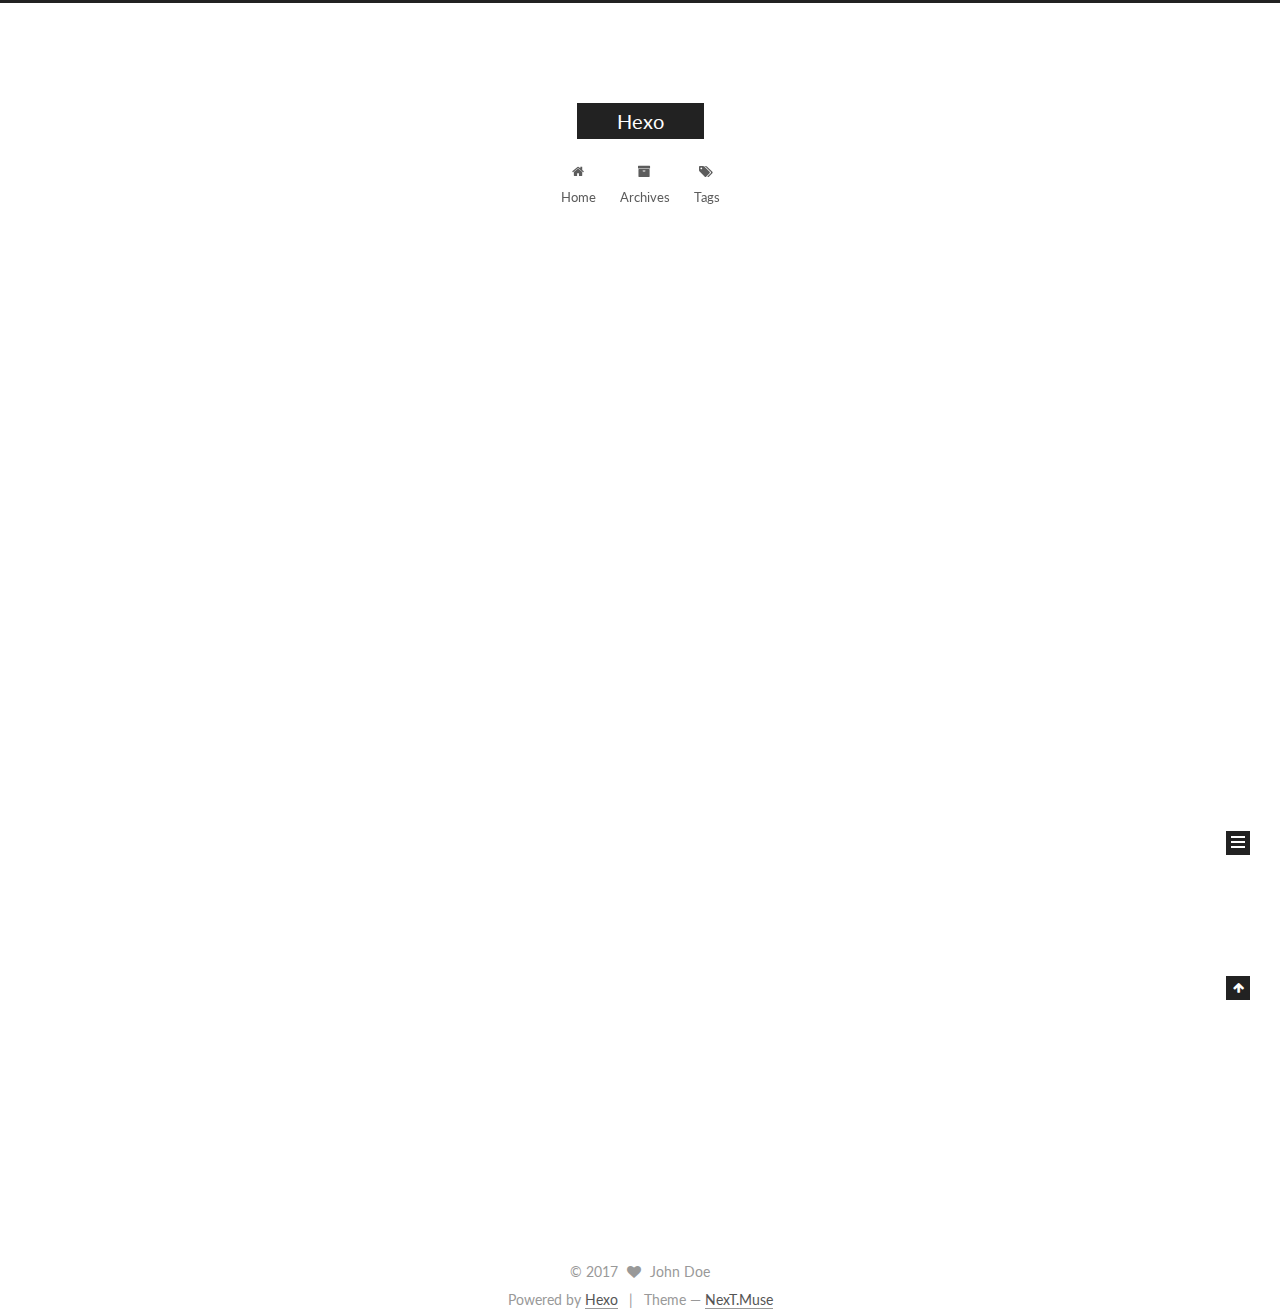
==== index.html @ f10a7876 "Site updated: 2017-08-17 14:45:11" ====
<!DOCTYPE html>



  


<html class="theme-next muse use-motion" lang="">
<head>
  <meta charset="UTF-8"/>
<meta http-equiv="X-UA-Compatible" content="IE=edge" />
<meta name="viewport" content="width=device-width, initial-scale=1, maximum-scale=1"/>
<meta name="theme-color" content="#222">









<meta http-equiv="Cache-Control" content="no-transform" />
<meta http-equiv="Cache-Control" content="no-siteapp" />















  
  
  <link href="/lib/fancybox/source/jquery.fancybox.css?v=2.1.5" rel="stylesheet" type="text/css" />




  
  
  
  

  
    
    
  

  

  

  

  

  
    
    
    <link href="//fonts.googleapis.com/css?family=Lato:300,300italic,400,400italic,700,700italic&subset=latin,latin-ext" rel="stylesheet" type="text/css">
  






<link href="/lib/font-awesome/css/font-awesome.min.css?v=4.6.2" rel="stylesheet" type="text/css" />

<link href="/css/main.css?v=5.1.2" rel="stylesheet" type="text/css" />


  <meta name="keywords" content="Hexo, NexT" />





  <link rel="alternate" href="/atom.xml" title="Hexo" type="application/atom+xml" />




  <link rel="shortcut icon" type="image/x-icon" href="/favicon.ico?v=5.1.2" />






<meta property="og:type" content="website">
<meta property="og:title" content="Hexo">
<meta property="og:url" content="http://yoursite.com/index.html">
<meta property="og:site_name" content="Hexo">
<meta name="twitter:card" content="summary">
<meta name="twitter:title" content="Hexo">



<script type="text/javascript" id="hexo.configurations">
  var NexT = window.NexT || {};
  var CONFIG = {
    root: '/',
    scheme: 'Muse',
    sidebar: {"position":"left","display":"post","offset":12,"offset_float":12,"b2t":false,"scrollpercent":false,"onmobile":false},
    fancybox: true,
    tabs: true,
    motion: true,
    duoshuo: {
      userId: '0',
      author: 'Author'
    },
    algolia: {
      applicationID: '',
      apiKey: '',
      indexName: '',
      hits: {"per_page":10},
      labels: {"input_placeholder":"Search for Posts","hits_empty":"We didn't find any results for the search: ${query}","hits_stats":"${hits} results found in ${time} ms"}
    }
  };
</script>



  <link rel="canonical" href="http://yoursite.com/"/>





  <title>Hexo</title>
  








</head>

<body itemscope itemtype="http://schema.org/WebPage" lang="">

  
  
    
  

  <div class="container sidebar-position-left 
   page-home 
 ">
    <div class="headband"></div>

    <header id="header" class="header" itemscope itemtype="http://schema.org/WPHeader">
      <div class="header-inner"><div class="site-brand-wrapper">
  <div class="site-meta ">
    

    <div class="custom-logo-site-title">
      <a href="/"  class="brand" rel="start">
        <span class="logo-line-before"><i></i></span>
        <span class="site-title">Hexo</span>
        <span class="logo-line-after"><i></i></span>
      </a>
    </div>
      
        <p class="site-subtitle"></p>
      
  </div>

  <div class="site-nav-toggle">
    <button>
      <span class="btn-bar"></span>
      <span class="btn-bar"></span>
      <span class="btn-bar"></span>
    </button>
  </div>
</div>

<nav class="site-nav">
  

  
    <ul id="menu" class="menu">
      
        
        <li class="menu-item menu-item-home">
          <a href="/" rel="section">
            
              <i class="menu-item-icon fa fa-fw fa-home"></i> <br />
            
            Home
          </a>
        </li>
      
        
        <li class="menu-item menu-item-archives">
          <a href="/archives/" rel="section">
            
              <i class="menu-item-icon fa fa-fw fa-archive"></i> <br />
            
            Archives
          </a>
        </li>
      
        
        <li class="menu-item menu-item-tags">
          <a href="/tags/" rel="section">
            
              <i class="menu-item-icon fa fa-fw fa-tags"></i> <br />
            
            Tags
          </a>
        </li>
      

      
    </ul>
  

  
</nav>



 </div>
    </header>

    <main id="main" class="main">
      <div class="main-inner">
        <div class="content-wrap">
          <div id="content" class="content">
            
  <section id="posts" class="posts-expand">
    
      

  

  
  
  

  <article class="post post-type-normal" itemscope itemtype="http://schema.org/Article">
  
  
  
  <div class="post-block">
    <link itemprop="mainEntityOfPage" href="http://yoursite.com/2017/08/16/hello-world/">

    <span hidden itemprop="author" itemscope itemtype="http://schema.org/Person">
      <meta itemprop="name" content="John Doe">
      <meta itemprop="description" content="">
      <meta itemprop="image" content="/images/avatar.gif">
    </span>

    <span hidden itemprop="publisher" itemscope itemtype="http://schema.org/Organization">
      <meta itemprop="name" content="Hexo">
    </span>

    
      <header class="post-header">

        
        
          <h1 class="post-title" itemprop="name headline">
                
                <a class="post-title-link" href="/2017/08/16/hello-world/" itemprop="url">Hello World</a></h1>
        

        <div class="post-meta">
          <span class="post-time">
            
              <span class="post-meta-item-icon">
                <i class="fa fa-calendar-o"></i>
              </span>
              
                <span class="post-meta-item-text">Posted on</span>
              
              <time title="Post created" itemprop="dateCreated datePublished" datetime="2017-08-16T22:40:19+08:00">
                2017-08-16
              </time>
            

            

            
          </span>

          

          
            
          

          
          

          

          

          

        </div>
      </header>
    

    
    
    
    <div class="post-body" itemprop="articleBody">

      
      

      
        
          
            <p>Welcome to <a href="https://hexo.io/" target="_blank" rel="external">Hexo</a>! This is your very first post. Check <a href="https://hexo.io/docs/" target="_blank" rel="external">documentation</a> for more info. If you get any problems when using Hexo, you can find the answer in <a href="https://hexo.io/docs/troubleshooting.html" target="_blank" rel="external">troubleshooting</a> or you can ask me on <a href="https://github.com/hexojs/hexo/issues" target="_blank" rel="external">GitHub</a>.</p>
<h2 id="Quick-Start"><a href="#Quick-Start" class="headerlink" title="Quick Start"></a>Quick Start</h2><h3 id="Create-a-new-post"><a href="#Create-a-new-post" class="headerlink" title="Create a new post"></a>Create a new post</h3><figure class="highlight bash"><table><tr><td class="gutter"><pre><div class="line">1</div></pre></td><td class="code"><pre><div class="line">$ hexo new <span class="string">"My New Post"</span></div></pre></td></tr></table></figure>
<p>More info: <a href="https://hexo.io/docs/writing.html" target="_blank" rel="external">Writing</a></p>
<h3 id="Run-server"><a href="#Run-server" class="headerlink" title="Run server"></a>Run server</h3><figure class="highlight bash"><table><tr><td class="gutter"><pre><div class="line">1</div></pre></td><td class="code"><pre><div class="line">$ hexo server</div></pre></td></tr></table></figure>
<p>More info: <a href="https://hexo.io/docs/server.html" target="_blank" rel="external">Server</a></p>
<h3 id="Generate-static-files"><a href="#Generate-static-files" class="headerlink" title="Generate static files"></a>Generate static files</h3><figure class="highlight bash"><table><tr><td class="gutter"><pre><div class="line">1</div></pre></td><td class="code"><pre><div class="line">$ hexo generate</div></pre></td></tr></table></figure>
<p>More info: <a href="https://hexo.io/docs/generating.html" target="_blank" rel="external">Generating</a></p>
<h3 id="Deploy-to-remote-sites"><a href="#Deploy-to-remote-sites" class="headerlink" title="Deploy to remote sites"></a>Deploy to remote sites</h3><figure class="highlight bash"><table><tr><td class="gutter"><pre><div class="line">1</div></pre></td><td class="code"><pre><div class="line">$ hexo deploy</div></pre></td></tr></table></figure>
<p>More info: <a href="https://hexo.io/docs/deployment.html" target="_blank" rel="external">Deployment</a></p>

          
        
      
    </div>
    
    
    

    

    

    

    <footer class="post-footer">
      

      

      

      
      
        <div class="post-eof"></div>
      
    </footer>
  </div>
  
  
  
  </article>


    
  </section>

  


          </div>
          


          

        </div>
        
          
  
  <div class="sidebar-toggle">
    <div class="sidebar-toggle-line-wrap">
      <span class="sidebar-toggle-line sidebar-toggle-line-first"></span>
      <span class="sidebar-toggle-line sidebar-toggle-line-middle"></span>
      <span class="sidebar-toggle-line sidebar-toggle-line-last"></span>
    </div>
  </div>

  <aside id="sidebar" class="sidebar">
    
    <div class="sidebar-inner">

      

      

      <section class="site-overview sidebar-panel sidebar-panel-active">
        <div class="site-author motion-element" itemprop="author" itemscope itemtype="http://schema.org/Person">
          <img class="site-author-image" itemprop="image"
               src="/images/avatar.gif"
               alt="John Doe" />
          <p class="site-author-name" itemprop="name">John Doe</p>
           
              <p class="site-description motion-element" itemprop="description"></p>
          
        </div>
        <nav class="site-state motion-element">

          
            <div class="site-state-item site-state-posts">
              <a href="/archives/">
                <span class="site-state-item-count">1</span>
                <span class="site-state-item-name">posts</span>
              </a>
            </div>
          

          

          

        </nav>

        
          <div class="feed-link motion-element">
            <a href="/atom.xml" rel="alternate">
              <i class="fa fa-rss"></i>
              RSS
            </a>
          </div>
        

        <div class="links-of-author motion-element">
          
        </div>

        
        

        
        

        


      </section>

      

      

    </div>
  </aside>


        
      </div>
    </main>

    <footer id="footer" class="footer">
      <div class="footer-inner">
        <div class="copyright" >
  
  &copy; 
  <span itemprop="copyrightYear">2017</span>
  <span class="with-love">
    <i class="fa fa-heart"></i>
  </span>
  <span class="author" itemprop="copyrightHolder">John Doe</span>

  
</div>


  <div class="powered-by">
    Powered by <a class="theme-link" href="https://hexo.io">Hexo</a>
  </div>

  <span class="post-meta-divider">|</span>

  <div class="theme-info">
    Theme &mdash;
    <a class="theme-link" href="https://github.com/iissnan/hexo-theme-next">
      NexT.Muse
    </a>
  </div>


        







        
      </div>
    </footer>

    
      <div class="back-to-top">
        <i class="fa fa-arrow-up"></i>
        
      </div>
    

  </div>

  

<script type="text/javascript">
  if (Object.prototype.toString.call(window.Promise) !== '[object Function]') {
    window.Promise = null;
  }
</script>









  












  
  <script type="text/javascript" src="/lib/jquery/index.js?v=2.1.3"></script>

  
  <script type="text/javascript" src="/lib/fastclick/lib/fastclick.min.js?v=1.0.6"></script>

  
  <script type="text/javascript" src="/lib/jquery_lazyload/jquery.lazyload.js?v=1.9.7"></script>

  
  <script type="text/javascript" src="/lib/velocity/velocity.min.js?v=1.2.1"></script>

  
  <script type="text/javascript" src="/lib/velocity/velocity.ui.min.js?v=1.2.1"></script>

  
  <script type="text/javascript" src="/lib/fancybox/source/jquery.fancybox.pack.js?v=2.1.5"></script>


  


  <script type="text/javascript" src="/js/src/utils.js?v=5.1.2"></script>

  <script type="text/javascript" src="/js/src/motion.js?v=5.1.2"></script>



  
  

  
    <script type="text/javascript" src="/js/src/scrollspy.js?v=5.1.2"></script>
<script type="text/javascript" src="/js/src/post-details.js?v=5.1.2"></script>

  

  


  <script type="text/javascript" src="/js/src/bootstrap.js?v=5.1.2"></script>



  


  




	





  





  








  





  

  

  

  

  

  

</body>
</html>
---- css/main.css ----
/* normalize.css v3.0.2 | MIT License | git.io/normalize */
html {
  font-family: sans-serif; /* 1 */
  -ms-text-size-adjust: 100%; /* 2 */
  -webkit-text-size-adjust: 100%; /* 2 */
}
body {
  margin: 0;
}
article,
aside,
details,
figcaption,
figure,
footer,
header,
hgroup,
main,
menu,
nav,
section,
summary {
  display: block;
}
audio,
canvas,
progress,
video {
  display: inline-block; /* 1 */
  vertical-align: baseline; /* 2 */
}
audio:not([controls]) {
  display: none;
  height: 0;
}
[hidden],
template {
  display: none;
}
a {
  background-color: transparent;
}
a:active,
a:hover {
  outline: 0;
}
abbr[title] {
  border-bottom: 1px dotted;
}
b,
strong {
  font-weight: bold;
}
dfn {
  font-style: italic;
}
h1 {
  font-size: 2em;
  margin: 0.67em 0;
}
mark {
  background: #ff0;
  color: #000;
}
small {
  font-size: 80%;
}
sub,
sup {
  font-size: 75%;
  line-height: 0;
  position: relative;
  vertical-align: baseline;
}
sup {
  top: -0.5em;
}
sub {
  bottom: -0.25em;
}
img {
  border: 0;
}
svg:not(:root) {
  overflow: hidden;
}
figure {
  margin: 1em 40px;
}
hr {
  -moz-box-sizing: content-box;
  box-sizing: content-box;
  height: 0;
}
pre {
  overflow: auto;
}
code,
kbd,
pre,
samp {
  font-family: monospace, monospace;
  font-size: 1em;
}
button,
input,
optgroup,
select,
textarea {
  color: inherit; /* 1 */
  font: inherit; /* 2 */
  margin: 0; /* 3 */
}
button {
  overflow: visible;
}
button,
select {
  text-transform: none;
}
button,
html input[type="button"],
input[type="reset"],
input[type="submit"] {
  -webkit-appearance: button; /* 2 */
  cursor: pointer; /* 3 */
}
button[disabled],
html input[disabled] {
  cursor: default;
}
button::-moz-focus-inner,
input::-moz-focus-inner {
  border: 0;
  padding: 0;
}
input {
  line-height: normal;
}
input[type="checkbox"],
input[type="radio"] {
  box-sizing: border-box; /* 1 */
  padding: 0; /* 2 */
}
input[type="number"]::-webkit-inner-spin-button,
input[type="number"]::-webkit-outer-spin-button {
  height: auto;
}
input[type="search"] {
  -webkit-appearance: textfield; /* 1 */
  -moz-box-sizing: content-box;
  -webkit-box-sizing: content-box; /* 2 */
  box-sizing: content-box;
}
input[type="search"]::-webkit-search-cancel-button,
input[type="search"]::-webkit-search-decoration {
  -webkit-appearance: none;
}
fieldset {
  border: 1px solid #c0c0c0;
  margin: 0 2px;
  padding: 0.35em 0.625em 0.75em;
}
legend {
  border: 0; /* 1 */
  padding: 0; /* 2 */
}
textarea {
  overflow: auto;
}
optgroup {
  font-weight: bold;
}
table {
  border-collapse: collapse;
  border-spacing: 0;
}
td,
th {
  padding: 0;
}
::selection {
  background: #262a30;
  color: #fff;
}
body {
  position: relative;
  font-family: 'Lato', "PingFang SC", "Microsoft YaHei", sans-serif;
  font-size: 14px;
  line-height: 2;
  color: #555;
  background: #fff;
}
@media (max-width: 767px) {
  body {
    padding-right: 0 !important;
  }
}
@media (min-width: 768px) and (max-width: 991px) {
  body {
    padding-right: 0 !important;
  }
}
@media (min-width: 1600px) {
  body {
    font-size: 16px;
  }
}
h1,
h2,
h3,
h4,
h5,
h6 {
  margin: 0;
  padding: 0;
  font-weight: bold;
  line-height: 1.5;
  font-family: 'Lato', "PingFang SC", "Microsoft YaHei", sans-serif;
}
h2,
h3,
h4,
h5,
h6 {
  margin: 20px 0 15px;
}
h1 {
  font-size: 22px;
}
@media (max-width: 767px) {
  h1 {
    font-size: 18px;
  }
}
h2 {
  font-size: 20px;
}
@media (max-width: 767px) {
  h2 {
    font-size: 16px;
  }
}
h3 {
  font-size: 18px;
}
@media (max-width: 767px) {
  h3 {
    font-size: 14px;
  }
}
h4 {
  font-size: 16px;
}
@media (max-width: 767px) {
  h4 {
    font-size: 12px;
  }
}
h5 {
  font-size: 14px;
}
@media (max-width: 767px) {
  h5 {
    font-size: 10px;
  }
}
h6 {
  font-size: 12px;
}
@media (max-width: 767px) {
  h6 {
    font-size: 8px;
  }
}
p {
  margin: 0 0 20px 0;
}
a {
  color: #555;
  text-decoration: none;
  border-bottom: 1px solid #999;
  word-wrap: break-word;
}
a:hover {
  color: #222;
  border-bottom-color: #222;
}
blockquote {
  margin: 0;
  padding: 0;
}
img {
  display: block;
  margin: auto;
  max-width: 100%;
  height: auto;
}
hr {
  margin: 40px 0;
  height: 3px;
  border: none;
  background-color: #ddd;
  background-image: repeating-linear-gradient(-45deg, #fff, #fff 4px, transparent 4px, transparent 8px);
}
blockquote {
  padding: 0 15px;
  color: #666;
  border-left: 4px solid #ddd;
}
blockquote cite::before {
  content: "-";
  padding: 0 5px;
}
dt {
  font-weight: 700;
}
dd {
  margin: 0;
  padding: 0;
}
kbd {
  border: 1px solid #ccc;
  border-radius: 0.2em;
  box-shadow: 0.1em 0.1em 0.2em rgba(0,0,0,0.1);
  background-color: #f9f9f9;
  font-family: inherit;
  background-image: -webkit-linear-gradient(top, #eee, #fff, #eee);
  padding: 0.1em 0.3em;
  white-space: nowrap;
}
.text-left {
  text-align: left;
}
.text-center {
  text-align: center;
}
.text-right {
  text-align: right;
}
.text-justify {
  text-align: justify;
}
.text-nowrap {
  white-space: nowrap;
}
.text-lowercase {
  text-transform: lowercase;
}
.text-uppercase {
  text-transform: uppercase;
}
.text-capitalize {
  text-transform: capitalize;
}
.center-block {
  display: block;
  margin-left: auto;
  margin-right: auto;
}
.clearfix:before,
.clearfix:after {
  content: " ";
  display: table;
}
.clearfix:after {
  clear: both;
}
.pullquote {
  width: 45%;
}
.pullquote.left {
  float: left;
  margin-left: 5px;
  margin-right: 10px;
}
.pullquote.right {
  float: right;
  margin-left: 10px;
  margin-right: 5px;
}
.affix.affix.affix {
  position: fixed;
}
.translation {
  margin-top: -20px;
  font-size: 14px;
  color: #999;
}
.scrollbar-measure {
  width: 100px;
  height: 100px;
  overflow: scroll;
  position: absolute;
  top: -9999px;
}
.use-motion .motion-element {
  opacity: 0;
}
table {
  margin: 20px 0;
  width: 100%;
  border-collapse: collapse;
  border-spacing: 0;
  border: 1px solid #ddd;
  font-size: 14px;
  table-layout: fixed;
  word-wrap: break-all;
}
table>tbody>tr:nth-of-type(odd) {
  background-color: #f9f9f9;
}
table>tbody>tr:hover {
  background-color: #f5f5f5;
}
caption,
th,
td {
  padding: 8px;
  text-align: left;
  vertical-align: middle;
  font-weight: normal;
}
th,
td {
  border-bottom: 3px solid #ddd;
  border-right: 1px solid #eee;
}
th {
  padding-bottom: 10px;
  font-weight: 700;
}
td {
  border-bottom-width: 1px;
}
html,
body {
  height: 100%;
}
.container {
  position: relative;
  min-height: 100%;
}
.header-inner {
  margin: 0 auto;
  padding: 100px 0 70px;
  width: 700px;
}
@media (min-width: 1600px) {
  .container .header-inner {
    width: 900px;
  }
}
.main-inner {
  margin: 0 auto;
  width: 700px;
}
@media (min-width: 1600px) {
  .container .main-inner {
    width: 900px;
  }
}
.footer {
  width: 100%;
  min-height: 50px;
}
.footer-inner {
  box-sizing: border-box;
  margin: 20px auto;
  width: 700px;
}
@media (min-width: 1600px) {
  .container .footer-inner {
    width: 900px;
  }
}
pre,
.highlight {
  overflow: auto;
  margin: 20px 0;
  padding: 0;
  font-size: 13px;
  color: #4d4d4c;
  background: #f7f7f7;
  line-height: 1.6;
}
pre,
code {
  font-family: consolas, Menlo, "PingFang SC", "Microsoft YaHei", monospace;
}
code {
  padding: 2px 4px;
  word-wrap: break-word;
  color: #555;
  background: #eee;
  border-radius: 3px;
  font-size: 13px;
}
pre code {
  padding: 0;
  color: #4d4d4c;
  background: none;
  text-shadow: none;
}
.highlight {
  border-radius: 1px;
}
.highlight pre {
  border: none;
  margin: 0;
  padding: 10px 0;
}
.highlight table {
  margin: 0;
  width: auto;
  border: none;
}
.highlight td {
  border: none;
  padding: 0;
}
.highlight figcaption {
  font-size: 1em;
  color: #4d4d4c;
  line-height: 1em;
  margin-bottom: 1em;
}
.highlight figcaption:before,
.highlight figcaption:after {
  content: " ";
  display: table;
}
.highlight figcaption:after {
  clear: both;
}
.highlight figcaption a {
  float: right;
  color: #4d4d4c;
}
.highlight figcaption a:hover {
  border-bottom-color: #4d4d4c;
}
.highlight .gutter pre {
  padding-left: 10px;
  padding-right: 10px;
  color: #869194;
  text-align: right;
  background-color: #eff2f3;
}
.highlight .code pre {
  width: 100%;
  padding-left: 10px;
  padding-right: 10px;
  background-color: #f7f7f7;
}
.highlight .line {
  height: 20px;
}
.gutter {
  -webkit-user-select: none;
  -moz-user-select: none;
  -ms-user-select: none;
  user-select: none;
}
.gist table {
  width: auto;
}
.gist table td {
  border: none;
}
pre .deletion {
  background: #fdd;
}
pre .addition {
  background: #dfd;
}
pre .meta {
  color: #8959a8;
}
pre .comment {
  color: #8e908c;
}
pre .variable,
pre .attribute,
pre .tag,
pre .regexp,
pre .ruby .constant,
pre .xml .tag .title,
pre .xml .pi,
pre .xml .doctype,
pre .html .doctype,
pre .css .id,
pre .css .class,
pre .css .pseudo {
  color: #c82829;
}
pre .number,
pre .preprocessor,
pre .built_in,
pre .literal,
pre .params,
pre .constant,
pre .command {
  color: #f5871f;
}
pre .ruby .class .title,
pre .css .rules .attribute,
pre .string,
pre .value,
pre .inheritance,
pre .header,
pre .ruby .symbol,
pre .xml .cdata,
pre .special,
pre .number,
pre .formula {
  color: #718c00;
}
pre .title,
pre .css .hexcolor {
  color: #3e999f;
}
pre .function,
pre .python .decorator,
pre .python .title,
pre .ruby .function .title,
pre .ruby .title .keyword,
pre .perl .sub,
pre .javascript .title,
pre .coffeescript .title {
  color: #4271ae;
}
pre .keyword,
pre .javascript .function {
  color: #8959a8;
}
.full-image.full-image.full-image {
  border: none;
  max-width: 100%;
  width: auto;
  margin: 20px auto;
}
@media (min-width: 992px) {
  .full-image.full-image.full-image {
    max-width: none;
    width: 110%;
    margin: 25px -5%;
  }
}
.blockquote-center,
.page-home .post-type-quote blockquote,
.page-post-detail .post-type-quote blockquote {
  position: relative;
  margin: 40px 0;
  padding: 0;
  border-left: none;
  text-align: center;
}
.blockquote-center::before,
.page-home .post-type-quote blockquote::before,
.page-post-detail .post-type-quote blockquote::before,
.blockquote-center::after,
.page-home .post-type-quote blockquote::after,
.page-post-detail .post-type-quote blockquote::after {
  position: absolute;
  content: ' ';
  display: block;
  width: 100%;
  height: 24px;
  opacity: 0.2;
  background-repeat: no-repeat;
  background-position: 0 -6px;
  background-size: 22px 22px;
}
.blockquote-center::before,
.page-home .post-type-quote blockquote::before,
.page-post-detail .post-type-quote blockquote::before {
  top: -20px;
  background-image: url("../images/quote-l.svg");
  border-top: 1px solid #ccc;
}
.blockquote-center::after,
.page-home .post-type-quote blockquote::after,
.page-post-detail .post-type-quote blockquote::after {
  bottom: -20px;
  background-image: url("../images/quote-r.svg");
  border-bottom: 1px solid #ccc;
  background-position: 100% 8px;
}
.blockquote-center p,
.page-home .post-type-quote blockquote p,
.page-post-detail .post-type-quote blockquote p,
.blockquote-center div,
.page-home .post-type-quote blockquote div,
.page-post-detail .post-type-quote blockquote div {
  text-align: center;
}
.post .post-body .group-picture img {
  box-sizing: border-box;
  padding: 0 3px;
  border: none;
}
.post .group-picture-row {
  overflow: hidden;
  margin-top: 6px;
}
.post .group-picture-row:first-child {
  margin-top: 0;
}
.post .group-picture-column {
  float: left;
}
.page-post-detail .post-body .group-picture-column {
  float: none;
  margin-top: 10px;
  width: auto !important;
}
.page-post-detail .post-body .group-picture-column img {
  margin: 0 auto;
}
.page-archive .group-picture-container {
  overflow: hidden;
}
.page-archive .group-picture-row {
  float: left;
}
.page-archive .group-picture-row:first-child {
  margin-top: 6px;
}
.page-archive .group-picture-column {
  max-width: 150px;
  max-height: 150px;
}
.post-body .note {
  position: relative;
  padding: 15px;
  margin-bottom: 20px;
  border: 1px solid #eee;
  border-left-width: 5px;
  border-radius: 3px;
}
.post-body .note h2,
.post-body .note h3,
.post-body .note h4,
.post-body .note h5,
.post-body .note h6 {
  margin-top: 0;
  margin-bottom: 0;
  border-bottom: initial;
  padding-top: 0 !important;
}
.post-body .note p:first-child,
.post-body .note ul:first-child,
.post-body .note ol:first-child,
.post-body .note table:first-child,
.post-body .note pre:first-child,
.post-body .note blockquote:first-child {
  margin-top: 0;
}
.post-body .note p:last-child,
.post-body .note ul:last-child,
.post-body .note ol:last-child,
.post-body .note table:last-child,
.post-body .note pre:last-child,
.post-body .note blockquote:last-child {
  margin-bottom: 0;
}
.post-body .note.default {
  border-left-color: #777;
}
.post-body .note.default h2,
.post-body .note.default h3,
.post-body .note.default h4,
.post-body .note.default h5,
.post-body .note.default h6 {
  color: #777;
}
.post-body .note.primary {
  border-left-color: #6f42c1;
}
.post-body .note.primary h2,
.post-body .note.primary h3,
.post-body .note.primary h4,
.post-body .note.primary h5,
.post-body .note.primary h6 {
  color: #6f42c1;
}
.post-body .note.info {
  border-left-color: #428bca;
}
.post-body .note.info h2,
.post-body .note.info h3,
.post-body .note.info h4,
.post-body .note.info h5,
.post-body .note.info h6 {
  color: #428bca;
}
.post-body .note.success {
  border-left-color: #5cb85c;
}
.post-body .note.success h2,
.post-body .note.success h3,
.post-body .note.success h4,
.post-body .note.success h5,
.post-body .note.success h6 {
  color: #5cb85c;
}
.post-body .note.warning {
  border-left-color: #f0ad4e;
}
.post-body .note.warning h2,
.post-body .note.warning h3,
.post-body .note.warning h4,
.post-body .note.warning h5,
.post-body .note.warning h6 {
  color: #f0ad4e;
}
.post-body .note.danger {
  border-left-color: #d9534f;
}
.post-body .note.danger h2,
.post-body .note.danger h3,
.post-body .note.danger h4,
.post-body .note.danger h5,
.post-body .note.danger h6 {
  color: #d9534f;
}
.post-body .label {
  display: inline;
  padding: 0 2px;
  white-space: nowrap;
}
.post-body .label.default {
  background-color: #f0f0f0;
}
.post-body .label.primary {
  background-color: #efe6f7;
}
.post-body .label.info {
  background-color: #e5f2f8;
}
.post-body .label.success {
  background-color: #e7f4e9;
}
.post-body .label.warning {
  background-color: #fcf6e1;
}
.post-body .label.danger {
  background-color: #fae8eb;
}
.post-body .tabs {
  position: relative;
  display: block;
  margin-bottom: 20px;
  padding-top: 10px;
}
.post-body .tabs ul.nav-tabs {
  margin: 0;
  padding: 0;
  display: flex;
  margin-bottom: -1px;
}
@media (max-width: 413px) {
  .post-body .tabs ul.nav-tabs {
    display: block;
    margin-bottom: 5px;
  }
}
.post-body .tabs ul.nav-tabs li.tab {
  list-style-type: none !important;
  margin: 0 0.25em 0 0;
  border-top: 3px solid transparent;
  border-left: 1px solid transparent;
  border-right: 1px solid transparent;
}
@media (max-width: 413px) {
  .post-body .tabs ul.nav-tabs li.tab {
    margin: initial;
    border-top: 1px solid transparent;
    border-left: 3px solid transparent;
    border-right: 1px solid transparent;
    border-bottom: 1px solid transparent;
  }
}
.post-body .tabs ul.nav-tabs li.tab a {
  outline: 0;
  border-bottom: initial;
  display: block;
  line-height: 1.8em;
  padding: 0.25em 0.75em;
  transition-duration: 0.2s;
  transition-timing-function: ease-out;
  transition-delay: 0s;
}
.post-body .tabs ul.nav-tabs li.tab a i {
  width: 1.285714285714286em;
}
.post-body .tabs ul.nav-tabs li.tab.active {
  border-top: 3px solid #fc6423;
  border-left: 1px solid #ddd;
  border-right: 1px solid #ddd;
  background-color: #fff;
}
@media (max-width: 413px) {
  .post-body .tabs ul.nav-tabs li.tab.active {
    border-top: 1px solid #ddd;
    border-left: 3px solid #fc6423;
    border-right: 1px solid #ddd;
    border-bottom: 1px solid #ddd;
  }
}
.post-body .tabs ul.nav-tabs li.tab.active a {
  cursor: default;
  color: #555;
}
.post-body .tabs .tab-content {
  background-color: #fff;
}
.post-body .tabs .tab-content .tab-pane {
  border: 1px solid #ddd;
  padding: 20px 20px 0 20px;
}
.post-body .tabs .tab-content .tab-pane:not(.active) {
  display: none !important;
}
.post-body .tabs .tab-content .tab-pane.active {
  display: block !important;
}
.btn {
  display: inline-block;
  padding: 0 20px;
  font-size: 14px;
  color: #fff;
  background: #222;
  border: 2px solid #222;
  text-decoration: none;
  border-radius: 0;
  transition-property: background-color;
  transition-duration: 0.2s;
  transition-timing-function: ease-in-out;
  transition-delay: 0s;
}
.btn:hover,
.post-button .btn:hover {
  border-color: #222;
  color: #222;
  background: #fff;
}
.btn-bar {
  display: block;
  width: 22px;
  height: 2px;
  background: #555;
  border-radius: 1px;
}
.btn-bar+.btn-bar {
  margin-top: 4px;
}
.pagination {
  margin: 120px 0 40px;
  text-align: center;
  border-top: 1px solid #eee;
}
.page-number-basic,
.pagination .prev,
.pagination .next,
.pagination .page-number,
.pagination .space {
  display: inline-block;
  position: relative;
  top: -1px;
  margin: 0 10px;
  padding: 0 10px;
  line-height: 30px;
}
@media (max-width: 767px) {
  .page-number-basic,
  .pagination .prev,
  .pagination .next,
  .pagination .page-number,
  .pagination .space {
    margin: 0 5px;
  }
}
.pagination .prev,
.pagination .next,
.pagination .page-number {
  border-bottom: 0;
  border-top: 1px solid #eee;
  transition-property: border-color;
  transition-duration: 0.2s;
  transition-timing-function: ease-in-out;
  transition-delay: 0s;
}
.pagination .prev:hover,
.pagination .next:hover,
.pagination .page-number:hover {
  border-top-color: #222;
}
.pagination .space {
  padding: 0;
  margin: 0;
}
.pagination .prev {
  margin-left: 0;
}
.pagination .next {
  margin-right: 0;
}
.pagination .page-number.current {
  color: #fff;
  background: #ccc;
  border-top-color: #ccc;
}
@media (max-width: 767px) {
  .pagination {
    border-top: none;
  }
  .pagination .prev,
  .pagination .next,
  .pagination .page-number {
    margin-bottom: 10px;
    border-top: 0;
    border-bottom: 1px solid #eee;
  }
  .pagination .prev:hover,
  .pagination .next:hover,
  .pagination .page-number:hover {
    border-bottom-color: #222;
  }
}
.comments {
  margin: 60px 20px 0;
}
.tag-cloud {
  text-align: center;
}
.tag-cloud a {
  display: inline-block;
  margin: 10px;
}
.back-to-top {
  box-sizing: border-box;
  position: fixed;
  bottom: -100px;
  right: 30px;
  z-index: 1050;
  padding: 0 6px;
  width: 24px;
  background: #222;
  font-size: 12px;
  opacity: 1;
  color: #fff;
  cursor: pointer;
  text-align: center;
  -webkit-transform: translateZ(0);
  transition-property: bottom;
  transition-duration: 0.2s;
  transition-timing-function: ease-in-out;
  transition-delay: 0s;
}
@media (min-width: 768px) and (max-width: 991px) {
  .back-to-top {
    display: none !important;
  }
}
@media (max-width: 767px) {
  .back-to-top {
    display: none !important;
  }
}
.back-to-top.back-to-top-on {
  bottom: 19px;
}
.header {
  background: transparent;
}
.header-inner {
  position: relative;
}
.headband {
  height: 3px;
  background: #222;
}
.site-meta {
  margin: 0;
  text-align: center;
}
@media (max-width: 767px) {
  .site-meta {
    text-align: center;
  }
}
.brand {
  position: relative;
  display: inline-block;
  padding: 0 40px;
  color: #fff;
  background: #222;
  border-bottom: none;
}
.brand:hover {
  color: #fff;
}
.logo {
  display: inline-block;
  margin-right: 5px;
  line-height: 36px;
  vertical-align: top;
}
.site-title {
  display: inline-block;
  vertical-align: top;
  line-height: 36px;
  font-size: 20px;
  font-weight: normal;
  font-family: 'Lato', "PingFang SC", "Microsoft YaHei", sans-serif;
}
.site-subtitle {
  margin-top: 10px;
  font-size: 13px;
  color: #999;
}
.use-motion .brand {
  opacity: 0;
}
.use-motion .logo,
.use-motion .site-title,
.use-motion .site-subtitle {
  opacity: 0;
  position: relative;
  top: -10px;
}
.site-nav-toggle {
  display: none;
  position: absolute;
  top: 10px;
  left: 10px;
}
@media (max-width: 767px) {
  .site-nav-toggle {
    display: block;
  }
}
.site-nav-toggle button {
  margin-top: 2px;
  padding: 9px 10px;
  background: transparent;
  border: none;
}
@media (max-width: 767px) {
  .site-nav {
    display: none;
    margin: 0 -10px;
    padding: 0 10px;
    clear: both;
    border-top: 1px solid #ddd;
  }
}
@media (min-width: 768px) and (max-width: 991px) {
  .site-nav {
    display: block !important;
  }
}
@media (min-width: 992px) {
  .site-nav {
    display: block !important;
  }
}
.menu {
  margin-top: 20px;
  padding-left: 0;
  text-align: center;
}
.menu .menu-item {
  display: inline-block;
  margin: 0 10px;
  list-style: none;
}
@media screen and (max-width: 767px) {
  .menu .menu-item {
    margin-top: 10px;
  }
}
.menu .menu-item a {
  display: block;
  font-size: 13px;
  line-height: inherit;
  border-bottom: 1px solid transparent;
  transition-property: border-color;
  transition-duration: 0.2s;
  transition-timing-function: ease-in-out;
  transition-delay: 0s;
}
.menu .menu-item a:hover {
  border-bottom-color: #222;
}
.menu .menu-item .fa {
  margin-right: 5px;
}
.use-motion .menu-item {
  opacity: 0;
}
.post-body {
  font-family: 'Lato', "PingFang SC", "Microsoft YaHei", sans-serif;
}
@media (max-width: 767px) {
  .post-body {
    word-break: break-word;
  }
}
.post-body .fancybox img {
  display: block !important;
  margin: 0 auto;
  cursor: pointer;
  cursor: zoom-in;
  cursor: -webkit-zoom-in;
}
.post-body .image-caption,
.post-body .figure .caption {
  margin: 10px auto 15px;
  text-align: center;
  font-size: 14px;
  color: #999;
  font-weight: bold;
  line-height: 1;
}
.post-sticky-flag {
  display: inline-block;
  font-size: 16px;
  -ms-transform: rotate(30deg);
  -webkit-transform: rotate(30deg);
  -moz-transform: rotate(30deg);
  -ms-transform: rotate(30deg);
  -o-transform: rotate(30deg);
  transform: rotate(30deg);
}
.posts-expand {
  padding-top: 40px;
}
@media (max-width: 767px) {
  .posts-expand {
    margin: 0 20px;
  }
  .post-body pre {
    padding: 10px;
  }
  .post-body pre .gutter pre {
    padding-right: 10px;
  }
  .post-body .highlight {
    margin-left: 0px;
    margin-right: 0px;
    padding: 0;
  }
  .post-body .highlight .gutter pre {
    padding-right: 10px;
  }
}
@media (min-width: 992px) {
  .posts-expand .post-body {
    text-align: justify;
  }
}
.posts-expand .post-body h2,
.posts-expand .post-body h3,
.posts-expand .post-body h4,
.posts-expand .post-body h5,
.posts-expand .post-body h6 {
  padding-top: 10px;
}
.posts-expand .post-body h2 .header-anchor,
.posts-expand .post-body h3 .header-anchor,
.posts-expand .post-body h4 .header-anchor,
.posts-expand .post-body h5 .header-anchor,
.posts-expand .post-body h6 .header-anchor {
  float: right;
  margin-left: 10px;
  color: #ccc;
  border-bottom-style: none;
  visibility: hidden;
}
.posts-expand .post-body h2 .header-anchor:hover,
.posts-expand .post-body h3 .header-anchor:hover,
.posts-expand .post-body h4 .header-anchor:hover,
.posts-expand .post-body h5 .header-anchor:hover,
.posts-expand .post-body h6 .header-anchor:hover {
  color: inherit;
}
.posts-expand .post-body h2:hover .header-anchor,
.posts-expand .post-body h3:hover .header-anchor,
.posts-expand .post-body h4:hover .header-anchor,
.posts-expand .post-body h5:hover .header-anchor,
.posts-expand .post-body h6:hover .header-anchor {
  visibility: visible;
}
.posts-expand .post-body ul li {
  list-style: circle;
}
.posts-expand .post-body img {
  box-sizing: border-box;
  margin: auto;
  padding: 3px;
  border: 1px solid #ddd;
}
.posts-expand .fancybox img {
  margin: 0 auto;
}
@media (max-width: 767px) {
  .posts-collapse {
    margin: 0 20px;
  }
  .posts-collapse .post-title,
  .posts-collapse .post-meta {
    display: block;
    width: auto;
    text-align: left;
  }
}
.posts-collapse {
  position: relative;
  z-index: 1010;
  margin-left: 55px;
}
.posts-collapse::after {
  content: " ";
  position: absolute;
  top: 20px;
  left: 0;
  margin-left: -2px;
  width: 4px;
  height: 100%;
  background: #f5f5f5;
  z-index: -1;
}
@media (max-width: 767px) {
  .posts-collapse {
    margin: 0 20px;
  }
}
.posts-collapse .collection-title {
  position: relative;
  margin: 60px 0;
}
.posts-collapse .collection-title h1,
.posts-collapse .collection-title h2 {
  margin-left: 20px;
}
.posts-collapse .collection-title small {
  color: #bbb;
  margin-left: 5px;
}
.posts-collapse .collection-title::before {
  content: " ";
  position: absolute;
  left: 0;
  top: 50%;
  margin-left: -4px;
  margin-top: -4px;
  width: 8px;
  height: 8px;
  background: #bbb;
  border-radius: 50%;
}
.posts-collapse .post {
  margin: 30px 0;
}
.posts-collapse .post-header {
  position: relative;
  transition-duration: 0.2s;
  transition-timing-function: ease-in-out;
  transition-delay: 0s;
  transition-property: border;
  border-bottom: 1px dashed #ccc;
}
.posts-collapse .post-header::before {
  content: " ";
  position: absolute;
  left: 0;
  top: 12px;
  width: 6px;
  height: 6px;
  margin-left: -4px;
  background: #bbb;
  border-radius: 50%;
  border: 1px solid #fff;
  transition-duration: 0.2s;
  transition-timing-function: ease-in-out;
  transition-delay: 0s;
  transition-property: background;
}
.posts-collapse .post-header:hover {
  border-bottom-color: #666;
}
.posts-collapse .post-header:hover::before {
  background: #222;
}
.posts-collapse .post-meta {
  position: absolute;
  font-size: 12px;
  left: 20px;
  top: 5px;
}
.posts-collapse .post-comments-count {
  display: none;
}
.posts-collapse .post-title {
  margin-left: 60px;
  font-size: 16px;
  font-weight: normal;
  line-height: inherit;
}
.posts-collapse .post-title::after {
  margin-left: 3px;
  opacity: 0.6;
}
.posts-collapse .post-title a {
  color: #666;
  border-bottom: none;
}
.page-home .post-type-quote .post-header,
.page-post-detail .post-type-quote .post-header,
.page-home .post-type-quote .post-tags,
.page-post-detail .post-type-quote .post-tags {
  display: none;
}
.posts-expand .post-title {
  font-size: 26px;
  text-align: center;
  word-break: break-word;
  font-weight: 400;
}
@media (max-width: 767px) {
  .posts-expand .post-title {
    font-size: 22px;
  }
}
.posts-expand .post-title-link {
  display: inline-block;
  position: relative;
  color: #555;
  border-bottom: none;
  line-height: 1.2;
  vertical-align: top;
}
.posts-expand .post-title-link::before {
  content: "";
  position: absolute;
  width: 100%;
  height: 2px;
  bottom: 0;
  left: 0;
  background-color: #000;
  visibility: hidden;
  -webkit-transform: scaleX(0);
  -moz-transform: scaleX(0);
  -ms-transform: scaleX(0);
  -o-transform: scaleX(0);
  transform: scaleX(0);
  transition-duration: 0.2s;
  transition-timing-function: ease-in-out;
  transition-delay: 0s;
}
.posts-expand .post-title-link:hover::before {
  visibility: visible;
  -webkit-transform: scaleX(1);
  -moz-transform: scaleX(1);
  -ms-transform: scaleX(1);
  -o-transform: scaleX(1);
  transform: scaleX(1);
}
.posts-expand .post-title-link .fa {
  font-size: 16px;
}
.posts-expand .post-meta {
  margin: 3px 0 60px 0;
  color: #999;
  font-family: 'Lato', "PingFang SC", "Microsoft YaHei", sans-serif;
  font-size: 12px;
  text-align: center;
}
.posts-expand .post-meta .post-category-list {
  display: inline-block;
  margin: 0;
  padding: 3px;
}
.posts-expand .post-meta .post-category-list-link {
  color: #999;
}
.posts-expand .post-meta .post-description {
  font-size: 14px;
  margin-top: 2px;
}
.post-meta-divider {
  margin: 0 0.5em;
}
.post-meta-item-icon {
  margin-right: 3px;
}
@media (min-width: 768px) and (max-width: 991px) {
  .post-meta-item-icon {
    display: inline-block;
  }
}
@media (max-width: 767px) {
  .post-meta-item-icon {
    display: inline-block;
  }
}
@media (min-width: 768px) and (max-width: 991px) {
  .post-meta-item-text {
    display: none;
  }
}
@media (max-width: 767px) {
  .post-meta-item-text {
    display: none;
  }
}
@media (max-width: 767px) {
  .posts-expand .post-comments-count {
    display: none;
  }
}
.post-button {
  margin-top: 50px;
}
.post-button .btn {
  color: #fff;
  font-size: 14px;
  background: #222;
  border-radius: 0;
  line-height: 2;
  margin: 0 4px 8px 4px;
}
.post-button .fa-fw {
  width: 1.285714285714286em;
  text-align: left;
}
.posts-expand .post-tags {
  margin-top: 40px;
  text-align: center;
}
.posts-expand .post-tags a {
  display: inline-block;
  margin-right: 10px;
  font-size: 13px;
}
.post-nav {
  display: table;
  margin-top: 15px;
  width: 100%;
  border-top: 1px solid #eee;
}
.post-nav-divider {
  display: table-cell;
  width: 10%;
}
.post-nav-item {
  display: table-cell;
  padding: 10px 0 0 0;
  width: 45%;
  vertical-align: top;
}
.post-nav-item a {
  position: relative;
  display: block;
  line-height: 25px;
  font-size: 14px;
  color: #555;
  border-bottom: none;
}
.post-nav-item a:hover {
  color: #222;
  border-bottom: none;
}
.post-nav-item a:active {
  top: 2px;
}
.post-nav-item .fa {
  position: absolute;
  top: 8px;
  left: 0;
  font-size: 12px;
}
.post-nav-next a {
  padding-left: 15px;
}
.post-nav-prev {
  text-align: right;
}
.post-nav-prev a {
  padding-right: 15px;
}
.post-nav-prev .fa {
  right: 0;
  left: auto;
}
.posts-expand .post-eof {
  display: block;
  margin: 80px auto 60px;
  width: 8%;
  height: 1px;
  background: #ccc;
  text-align: center;
}
.post:last-child .post-eof.post-eof.post-eof {
  display: none;
}
.post-gallery {
  display: table;
  table-layout: fixed;
  width: 100%;
  border-collapse: separate;
}
.post-gallery-row {
  display: table-row;
}
.post-gallery .post-gallery-img {
  display: table-cell;
  text-align: center;
  vertical-align: middle;
  border: none;
}
.post-gallery .post-gallery-img img {
  max-width: 100%;
  max-height: 100%;
  border: none;
}
.fancybox-close,
.fancybox-close:hover {
  border: none;
}
.rtl.post-body p,
.rtl.post-body a,
.rtl.post-body h1,
.rtl.post-body h2,
.rtl.post-body h3,
.rtl.post-body h4,
.rtl.post-body h5,
.rtl.post-body h6,
.rtl.post-body li,
.rtl.post-body ul,
.rtl.post-body ol {
  direction: rtl;
  font-family: UKIJ Ekran;
}
.rtl.post-title {
  font-family: UKIJ Ekran;
}
.sidebar {
  position: fixed;
  right: 0;
  top: 0;
  bottom: 0;
  width: 0;
  z-index: 1040;
  box-shadow: inset 0 2px 6px #000;
  background: #222;
  -webkit-transform: translateZ(0);
}
.sidebar a {
  color: #999;
  border-bottom-color: #555;
}
.sidebar a:hover {
  color: #eee;
}
@media (min-width: 768px) and (max-width: 991px) {
  .sidebar {
    display: none !important;
  }
}
@media (max-width: 767px) {
  .sidebar {
    display: none !important;
  }
}
.sidebar-inner {
  position: relative;
  padding: 20px 10px;
  color: #999;
  text-align: center;
}
.sidebar-toggle {
  position: fixed;
  right: 30px;
  bottom: 45px;
  width: 14px;
  height: 14px;
  padding: 5px;
  background: #222;
  line-height: 0;
  z-index: 1050;
  cursor: pointer;
  -webkit-transform: translateZ(0);
}
@media (min-width: 768px) and (max-width: 991px) {
  .sidebar-toggle {
    display: none !important;
  }
}
@media (max-width: 767px) {
  .sidebar-toggle {
    display: none !important;
  }
}
.sidebar-toggle-line {
  position: relative;
  display: inline-block;
  vertical-align: top;
  height: 2px;
  width: 100%;
  background: #fff;
  margin-top: 3px;
}
.sidebar-toggle-line:first-child {
  margin-top: 0;
}
.site-author-image {
  display: block;
  margin: 0 auto;
  padding: 2px;
  max-width: 96px;
  height: auto;
  border: 2px solid #333;
}
.site-author-name {
  margin: 5px 0 0;
  text-align: center;
  color: #f5f5f5;
  font-weight: normal;
}
.site-description {
  margin-top: 5px;
  text-align: center;
  font-size: 14px;
  color: #999;
}
.site-state {
  overflow: hidden;
  line-height: 1.4;
  white-space: nowrap;
  text-align: center;
}
.site-state-item {
  display: inline-block;
  padding: 0 15px;
  border-left: 1px solid #333;
}
.site-state-item:first-child {
  border-left: none;
}
.site-state-item a {
  border-bottom: none;
}
.site-state-item-count {
  display: block;
  text-align: center;
  color: inherit;
  font-weight: 600;
  font-size: 18px;
}
.site-state-item-name {
  font-size: 13px;
  color: inherit;
}
.feed-link {
  margin-top: 20px;
}
.feed-link a {
  display: inline-block;
  padding: 0 15px;
  color: #fc6423;
  border: 1px solid #fc6423;
  border-radius: 4px;
}
.feed-link a i {
  color: #fc6423;
  font-size: 14px;
}
.feed-link a:hover {
  color: #fff;
  background: #fc6423;
}
.feed-link a:hover i {
  color: #fff;
}
.links-of-author {
  margin-top: 20px;
  display: flex;
  flex-wrap: wrap;
  justify-content: center;
}
.links-of-author a {
  display: inline-block;
  vertical-align: middle;
  margin-right: 10px;
  margin-bottom: 10px;
  border-bottom-color: #555;
  font-size: 13px;
}
.links-of-author a:before {
  display: inline-block;
  vertical-align: middle;
  margin-right: 3px;
  content: " ";
  width: 4px;
  height: 4px;
  border-radius: 50%;
  background: #bb2d1d;
}
.links-of-blogroll {
  font-size: 13px;
}
.links-of-blogroll-title {
  margin-top: 20px;
  font-size: 14px;
  font-weight: 600;
}
.links-of-blogroll-list {
  margin: 0;
  padding: 0;
  list-style: none;
}
.links-of-blogroll-item {
  padding: 2px 10px;
}
.links-of-blogroll-item a {
  max-width: 280px;
  box-sizing: border-box;
  display: inline-block;
  overflow: hidden;
  white-space: nowrap;
  text-overflow: ellipsis;
}
.sidebar-nav {
  margin: 0 0 20px;
  padding-left: 0;
}
.sidebar-nav li {
  display: inline-block;
  cursor: pointer;
  border-bottom: 1px solid transparent;
  font-size: 14px;
  color: #555;
}
.sidebar-nav li:hover {
  color: #f5f5f5;
}
.page-post-detail .sidebar-nav-toc {
  padding: 0 5px;
}
.page-post-detail .sidebar-nav-overview {
  margin-left: 10px;
}
.sidebar-nav .sidebar-nav-active {
  color: #87daff;
  border-bottom-color: #87daff;
}
.sidebar-nav .sidebar-nav-active:hover {
  color: #87daff;
}
.sidebar-panel {
  display: none;
}
.sidebar-panel-active {
  display: block;
}
.post-toc-empty {
  font-size: 14px;
  color: #666;
}
.post-toc-wrap {
  overflow: hidden;
}
.post-toc {
  overflow: auto;
}
.post-toc ol {
  margin: 0;
  padding: 0 2px 5px 10px;
  text-align: left;
  list-style: none;
  font-size: 14px;
}
.post-toc ol > ol {
  padding-left: 0;
}
.post-toc ol a {
  transition-duration: 0.2s;
  transition-timing-function: ease-in-out;
  transition-delay: 0s;
  transition-property: all;
  color: #999;
  border-bottom-color: #555;
}
.post-toc ol a:hover {
  color: #ccc;
  border-bottom-color: #ccc;
}
.post-toc .nav-item {
  overflow: hidden;
  text-overflow: ellipsis;
  white-space: nowrap;
  line-height: 1.8;
}
.post-toc .nav .nav-child {
  display: none;
}
.post-toc .nav .active > .nav-child {
  display: block;
}
.post-toc .nav .active-current > .nav-child {
  display: block;
}
.post-toc .nav .active-current > .nav-child > .nav-item {
  display: block;
}
.post-toc .nav .active > a {
  color: #87daff;
  border-bottom-color: #87daff;
}
.post-toc .nav .active-current > a {
  color: #87daff;
}
.post-toc .nav .active-current > a:hover {
  color: #87daff;
}
.footer {
  font-size: 14px;
  color: #999;
}
.footer img {
  border: none;
}
.footer-inner {
  text-align: center;
}
.with-love {
  display: inline-block;
  margin: 0 5px;
}
.powered-by,
.theme-info {
  display: inline-block;
}
.cc-license {
  margin-top: 10px;
  text-align: center;
}
.cc-license .cc-opacity {
  opacity: 0.7;
  border-bottom: none;
}
.cc-license .cc-opacity:hover {
  opacity: 0.9;
}
.cc-license img {
  display: inline-block;
}
.theme-next #ds-thread #ds-reset {
  color: #555;
}
.theme-next #ds-thread #ds-reset .ds-replybox {
  margin-bottom: 30px;
}
.theme-next #ds-thread #ds-reset .ds-replybox .ds-avatar,
.theme-next #ds-reset .ds-avatar img {
  box-shadow: none;
}
.theme-next #ds-thread #ds-reset .ds-textarea-wrapper {
  border-color: #c7d4e1;
  background: none;
  border-top-right-radius: 3px;
  border-top-left-radius: 3px;
}
.theme-next #ds-thread #ds-reset .ds-textarea-wrapper textarea {
  height: 60px;
}
.theme-next #ds-reset .ds-rounded-top {
  border-radius: 0;
}
.theme-next #ds-thread #ds-reset .ds-post-toolbar {
  box-sizing: border-box;
  border: 1px solid #c7d4e1;
  background: #f6f8fa;
}
.theme-next #ds-thread #ds-reset .ds-post-options {
  height: 40px;
  border: none;
  background: none;
}
.theme-next #ds-thread #ds-reset .ds-toolbar-buttons {
  top: 11px;
}
.theme-next #ds-thread #ds-reset .ds-sync {
  top: 5px;
}
.theme-next #ds-thread #ds-reset .ds-post-button {
  top: 4px;
  right: 5px;
  width: 90px;
  height: 30px;
  border: 1px solid #c5ced7;
  border-radius: 3px;
  background-image: linear-gradient(#fbfbfc, #f5f7f9);
  color: #60676d;
}
.theme-next #ds-thread #ds-reset .ds-post-button:hover {
  background-position: 0 -30px;
  color: #60676d;
}
.theme-next #ds-thread #ds-reset .ds-comments-info {
  padding: 10px 0;
}
.theme-next #ds-thread #ds-reset .ds-sort {
  display: none;
}
.theme-next #ds-thread #ds-reset li.ds-tab a.ds-current {
  border: none;
  background: #f6f8fa;
  color: #60676d;
}
.theme-next #ds-thread #ds-reset li.ds-tab a.ds-current:hover {
  background-color: #e9f0f7;
  color: #60676d;
}
.theme-next #ds-thread #ds-reset li.ds-tab a {
  border-radius: 2px;
  padding: 5px;
}
.theme-next #ds-thread #ds-reset .ds-login-buttons p {
  color: #999;
  line-height: 36px;
}
.theme-next #ds-thread #ds-reset .ds-login-buttons .ds-service-list li {
  height: 28px;
}
.theme-next #ds-thread #ds-reset .ds-service-list a {
  background: none;
  padding: 5px;
  border: 1px solid;
  border-radius: 3px;
  text-align: center;
}
.theme-next #ds-thread #ds-reset .ds-service-list a:hover {
  color: #fff;
  background: #666;
}
.theme-next #ds-thread #ds-reset .ds-service-list .ds-weibo {
  color: #fc9b00;
  border-color: #fc9b00;
}
.theme-next #ds-thread #ds-reset .ds-service-list .ds-weibo:hover {
  background: #fc9b00;
}
.theme-next #ds-thread #ds-reset .ds-service-list .ds-qq {
  color: #60a3ec;
  border-color: #60a3ec;
}
.theme-next #ds-thread #ds-reset .ds-service-list .ds-qq:hover {
  background: #60a3ec;
}
.theme-next #ds-thread #ds-reset .ds-service-list .ds-renren {
  color: #2e7ac4;
  border-color: #2e7ac4;
}
.theme-next #ds-thread #ds-reset .ds-service-list .ds-renren:hover {
  background: #2e7ac4;
}
.theme-next #ds-thread #ds-reset .ds-service-list .ds-douban {
  color: #37994c;
  border-color: #37994c;
}
.theme-next #ds-thread #ds-reset .ds-service-list .ds-douban:hover {
  background: #37994c;
}
.theme-next #ds-thread #ds-reset .ds-service-list .ds-kaixin {
  color: #fef20d;
  border-color: #fef20d;
}
.theme-next #ds-thread #ds-reset .ds-service-list .ds-kaixin:hover {
  background: #fef20d;
}
.theme-next #ds-thread #ds-reset .ds-service-list .ds-netease {
  color: #f00;
  border-color: #f00;
}
.theme-next #ds-thread #ds-reset .ds-service-list .ds-netease:hover {
  background: #f00;
}
.theme-next #ds-thread #ds-reset .ds-service-list .ds-sohu {
  color: #ffcb05;
  border-color: #ffcb05;
}
.theme-next #ds-thread #ds-reset .ds-service-list .ds-sohu:hover {
  background: #ffcb05;
}
.theme-next #ds-thread #ds-reset .ds-service-list .ds-baidu {
  color: #2831e0;
  border-color: #2831e0;
}
.theme-next #ds-thread #ds-reset .ds-service-list .ds-baidu:hover {
  background: #2831e0;
}
.theme-next #ds-thread #ds-reset .ds-service-list .ds-google {
  color: #166bec;
  border-color: #166bec;
}
.theme-next #ds-thread #ds-reset .ds-service-list .ds-google:hover {
  background: #166bec;
}
.theme-next #ds-thread #ds-reset .ds-service-list .ds-weixin {
  color: #00ce0d;
  border-color: #00ce0d;
}
.theme-next #ds-thread #ds-reset .ds-service-list .ds-weixin:hover {
  background: #00ce0d;
}
.theme-next #ds-thread #ds-reset .ds-service-list .ds-more-services {
  border: none;
}
.theme-next #ds-thread #ds-reset .ds-service-list .ds-more-services:hover {
  background: none;
}
.theme-next #ds-reset .duoshuo-ua-admin {
  display: inline-block;
  color: #f00;
}
.theme-next #ds-reset .duoshuo-ua-platform,
.theme-next #ds-reset .duoshuo-ua-browser {
  color: #ccc;
}
.theme-next #ds-reset .duoshuo-ua-platform .fa,
.theme-next #ds-reset .duoshuo-ua-browser .fa {
  display: inline-block;
  margin-right: 3px;
}
.theme-next #ds-reset .duoshuo-ua-separator {
  display: inline-block;
  margin-left: 5px;
}
.theme-next .this_ua {
  background-color: #ccc !important;
  border-radius: 4px;
  padding: 0 5px !important;
  margin: 1px 1px !important;
  border: 1px solid #bbb !important;
  color: #fff;
  display: inline-block !important;
}
.theme-next .this_ua.admin {
  background-color: #d9534f !important;
  border-color: #d9534f !important;
}
.theme-next .this_ua.platform.iOS,
.theme-next .this_ua.platform.Mac,
.theme-next .this_ua.platform.Windows {
  background-color: #39b3d7 !important;
  border-color: #46b8da !important;
}
.theme-next .this_ua.platform.Linux {
  background-color: #3a3a3a !important;
  border-color: #1f1f1f !important;
}
.theme-next .this_ua.platform.Android {
  background-color: #00c47d !important;
  border-color: #01b171 !important;
}
.theme-next .this_ua.browser.Mobile,
.theme-next .this_ua.browser.Chrome {
  background-color: #5cb85c !important;
  border-color: #4cae4c !important;
}
.theme-next .this_ua.browser.Firefox {
  background-color: #f0ad4e !important;
  border-color: #eea236 !important;
}
.theme-next .this_ua.browser.Maxthon,
.theme-next .this_ua.browser.IE {
  background-color: #428bca !important;
  border-color: #357ebd !important;
}
.theme-next .this_ua.browser.baidu,
.theme-next .this_ua.browser.UCBrowser,
.theme-next .this_ua.browser.Opera {
  background-color: #d9534f !important;
  border-color: #d43f3a !important;
}
.theme-next .this_ua.browser.Android,
.theme-next .this_ua.browser.QQBrowser {
  background-color: #78ace9 !important;
  border-color: #4cae4c !important;
}
.post-spread {
  margin-top: 20px;
  text-align: center;
}
.jiathis_style {
  display: inline-block;
}
.jiathis_style a {
  border: none;
}
.fa {
  font-family: FontAwesome !important;
}
.post-spread {
  margin-top: 20px;
  text-align: center;
}
.bdshare-slide-button-box a {
  border: none;
}
.bdsharebuttonbox {
  display: inline-block;
}
.bdsharebuttonbox a {
  border: none;
}
.local-search-pop-overlay {
  position: fixed;
  width: 100%;
  height: 100%;
  top: 0;
  left: 0;
  z-index: 2080;
  background-color: rgba(0,0,0,0.3);
}
.local-search-popup {
  display: none;
  position: fixed;
  top: 10%;
  left: 50%;
  margin-left: -350px;
  width: 700px;
  height: 80%;
  padding: 0;
  background: #fff;
  color: #333;
  z-index: 9999;
  border-radius: 5px;
}
@media (max-width: 767px) {
  .local-search-popup {
    padding: 0;
    top: 0;
    left: 0;
    margin: 0;
    width: 100%;
    height: 100%;
    border-radius: 0;
  }
}
.local-search-popup ul.search-result-list {
  padding: 0;
  margin: 0 5px;
}
.local-search-popup p.search-result {
  border-bottom: 1px dashed #ccc;
  padding: 5px 0;
}
.local-search-popup a.search-result-title {
  font-weight: bold;
  font-size: 16px;
}
.local-search-popup .search-keyword {
  border-bottom: 1px dashed #f00;
  font-weight: bold;
  color: #f00;
}
.local-search-popup .local-search-header {
  padding: 5px;
  height: 36px;
  background: #f5f5f5;
  border-top-left-radius: 5px;
  border-top-right-radius: 5px;
}
.local-search-popup #local-search-result {
  overflow: auto;
  position: relative;
  padding: 5px 25px;
  height: calc(100% - 55px);
}
.local-search-popup .local-search-input-wrapper {
  display: inline-block;
  width: calc(100% - 90px);
  height: 36px;
  line-height: 36px;
  padding: 0 5px;
}
.local-search-popup .local-search-input-wrapper input {
  padding: 8px 0;
  height: 20px;
  display: block;
  width: 100%;
  outline: none;
  border: none;
  background: transparent;
  vertical-align: middle;
}
.local-search-popup .search-icon,
.local-search-popup .popup-btn-close {
  display: inline-block;
  font-size: 18px;
  color: #999;
  height: 36px;
  width: 18px;
  padding-left: 10px;
  padding-right: 10px;
}
.local-search-popup .search-icon {
  float: left;
}
.local-search-popup .popup-btn-close {
  border-left: 1px solid #eee;
  float: right;
  cursor: pointer;
}
.local-search-popup #no-result {
  position: absolute;
  left: 50%;
  top: 50%;
  -webkit-transform: translate(-50%, -50%);
  -webkit-transform: translate(-50%, -50%);
  -moz-transform: translate(-50%, -50%);
  -ms-transform: translate(-50%, -50%);
  -o-transform: translate(-50%, -50%);
  transform: translate(-50%, -50%);
  color: #ccc;
}
.site-uv,
.site-pv,
.page-pv {
  display: inline-block;
}
.site-uv .busuanzi-value,
.site-pv .busuanzi-value,
.page-pv .busuanzi-value {
  margin: 0 5px;
}
.site-uv {
  margin-right: 10px;
}
.site-uv::after {
  content: "|";
  padding-left: 10px;
}
.use-motion .post {
  opacity: 0;
}
.page-archive .archive-page-counter {
  position: relative;
  top: 3px;
  left: 20px;
}
@media (max-width: 767px) {
  .page-archive .archive-page-counter {
    top: 5px;
  }
}
.page-archive .posts-collapse .archive-move-on {
  position: absolute;
  top: 11px;
  left: 0;
  margin-left: -6px;
  width: 10px;
  height: 10px;
  opacity: 0.5;
  background: #555;
  border: 1px solid #fff;
  border-radius: 50%;
}
.category-all-page .category-all-title {
  text-align: center;
}
.category-all-page .category-all {
  margin-top: 20px;
}
.category-all-page .category-list {
  margin: 0;
  padding: 0;
  list-style: none;
}
.category-all-page .category-list-item {
  margin: 5px 10px;
}
.category-all-page .category-list-count {
  color: #bbb;
}
.category-all-page .category-list-count:before {
  display: inline;
  content: " (";
}
.category-all-page .category-list-count:after {
  display: inline;
  content: ") ";
}
.category-all-page .category-list-child {
  padding-left: 10px;
}
#schedule ul#event-list {
  padding-left: 30px;
}
#schedule ul#event-list hr {
  margin: 20px 0 45px 0 !important;
  background: #222;
}
#schedule ul#event-list hr:after {
  display: inline-block;
  content: 'NOW';
  background: #222;
  color: #fff;
  font-weight: bold;
  text-align: right;
  padding: 0 5px;
}
#schedule ul#event-list li.event {
  margin: 20px 0px;
  background: #f9f9f9;
  padding-left: 10px;
  min-height: 40px;
}
#schedule ul#event-list li.event h2.event-summary {
  margin: 0;
  padding-bottom: 3px;
}
#schedule ul#event-list li.event h2.event-summary:before {
  display: inline-block;
  font-family: FontAwesome;
  font-size: 8px;
  content: '\f111';
  vertical-align: middle;
  margin-right: 25px;
  color: #bbb;
}
#schedule ul#event-list li.event span.event-relative-time {
  display: inline-block;
  font-size: 12px;
  font-weight: 400;
  padding-left: 12px;
  color: #bbb;
}
#schedule ul#event-list li.event span.event-details {
  display: block;
  color: #bbb;
  margin-left: 56px;
  padding-top: 3px;
  padding-bottom: 6px;
  text-indent: -24px;
  line-height: 18px;
}
#schedule ul#event-list li.event span.event-details:before {
  text-indent: 0;
  display: inline-block;
  width: 14px;
  font-family: FontAwesome;
  text-align: center;
  margin-right: 9px;
  color: #bbb;
}
#schedule ul#event-list li.event span.event-details.event-location:before {
  content: '\f041';
}
#schedule ul#event-list li.event span.event-details.event-duration:before {
  content: '\f017';
}
#schedule ul#event-list li.event-past {
  background: #fcfcfc;
}
#schedule ul#event-list li.event-past > * {
  opacity: 0.6;
}
#schedule ul#event-list li.event-past h2.event-summary {
  color: #bbb;
}
#schedule ul#event-list li.event-past h2.event-summary:before {
  color: #dfdfdf;
}
#schedule ul#event-list li.event-now {
  background: #222;
  color: #fff;
  padding: 15px 0 15px 10px;
}
#schedule ul#event-list li.event-now h2.event-summary:before {
  -webkit-transform: scale(1.2);
  -moz-transform: scale(1.2);
  -ms-transform: scale(1.2);
  -o-transform: scale(1.2);
  transform: scale(1.2);
  color: #fff;
  animation: dot-flash 1s alternate infinite ease-in-out;
}
#schedule ul#event-list li.event-now * {
  color: #fff !important;
}
@-moz-keyframes dot-flash {
  from {
    opacity: 1;
    -webkit-transform: scale(1.1);
    -moz-transform: scale(1.1);
    -ms-transform: scale(1.1);
    -o-transform: scale(1.1);
    transform: scale(1.1);
  }
  to {
    opacity: 0;
    -webkit-transform: scale(1);
    -moz-transform: scale(1);
    -ms-transform: scale(1);
    -o-transform: scale(1);
    transform: scale(1);
  }
}
@-webkit-keyframes dot-flash {
  from {
    opacity: 1;
    -webkit-transform: scale(1.1);
    -moz-transform: scale(1.1);
    -ms-transform: scale(1.1);
    -o-transform: scale(1.1);
    transform: scale(1.1);
  }
  to {
    opacity: 0;
    -webkit-transform: scale(1);
    -moz-transform: scale(1);
    -ms-transform: scale(1);
    -o-transform: scale(1);
    transform: scale(1);
  }
}
@-o-keyframes dot-flash {
  from {
    opacity: 1;
    -webkit-transform: scale(1.1);
    -moz-transform: scale(1.1);
    -ms-transform: scale(1.1);
    -o-transform: scale(1.1);
    transform: scale(1.1);
  }
  to {
    opacity: 0;
    -webkit-transform: scale(1);
    -moz-transform: scale(1);
    -ms-transform: scale(1);
    -o-transform: scale(1);
    transform: scale(1);
  }
}
@keyframes dot-flash {
  from {
    opacity: 1;
    -webkit-transform: scale(1.1);
    -moz-transform: scale(1.1);
    -ms-transform: scale(1.1);
    -o-transform: scale(1.1);
    transform: scale(1.1);
  }
  to {
    opacity: 0;
    -webkit-transform: scale(1);
    -moz-transform: scale(1);
    -ms-transform: scale(1);
    -o-transform: scale(1);
    transform: scale(1);
  }
}
.page-post-detail .sidebar-toggle-line {
  background: #87daff;
}
.page-post-detail .comments {
  overflow: hidden;
}
@media (max-width: 767px) {
  .header-inner,
  .container .main-inner,
  .footer-inner {
    width: auto;
  }
}
embed {
  display: block;
  margin: 0px auto 25px auto;
}
.custom-logo .site-meta-headline {
  text-align: center;
}
.custom-logo .brand {
  background: none;
}
.custom-logo .site-title {
  margin: 10px auto 0;
  font-size: 24px;
  color: #222;
}
.custom-logo .site-title a {
  border: none;
}
.custom-logo-image {
  margin: 0 auto;
  padding: 5px;
  max-width: 150px;
  background: #fff;
}
@media (max-width: 767px) {
  .site-nav {
    position: absolute;
    left: 0;
    top: 52px;
    margin: 0;
    width: 100%;
    padding: 0;
    background: #fff;
    border-bottom: 1px solid #ddd;
    z-index: 1;
  }
}
@media (max-width: 767px) {
  .menu {
    text-align: left;
  }
}
@media (max-width: 767px) {
  .menu .menu-item {
    display: block;
    margin: 0 10px;
    vertical-align: top;
  }
}
@media (max-width: 767px) {
  .menu .menu-item br {
    display: none;
  }
}
@media (max-width: 767px) {
  .menu .menu-item a {
    padding: 5px 10px;
  }
}
.menu .menu-item .fa {
  margin-right: 0;
}
.site-search form {
  display: none;
}
.links-of-blogroll-inline .links-of-blogroll-item {
  display: inline-block;
}
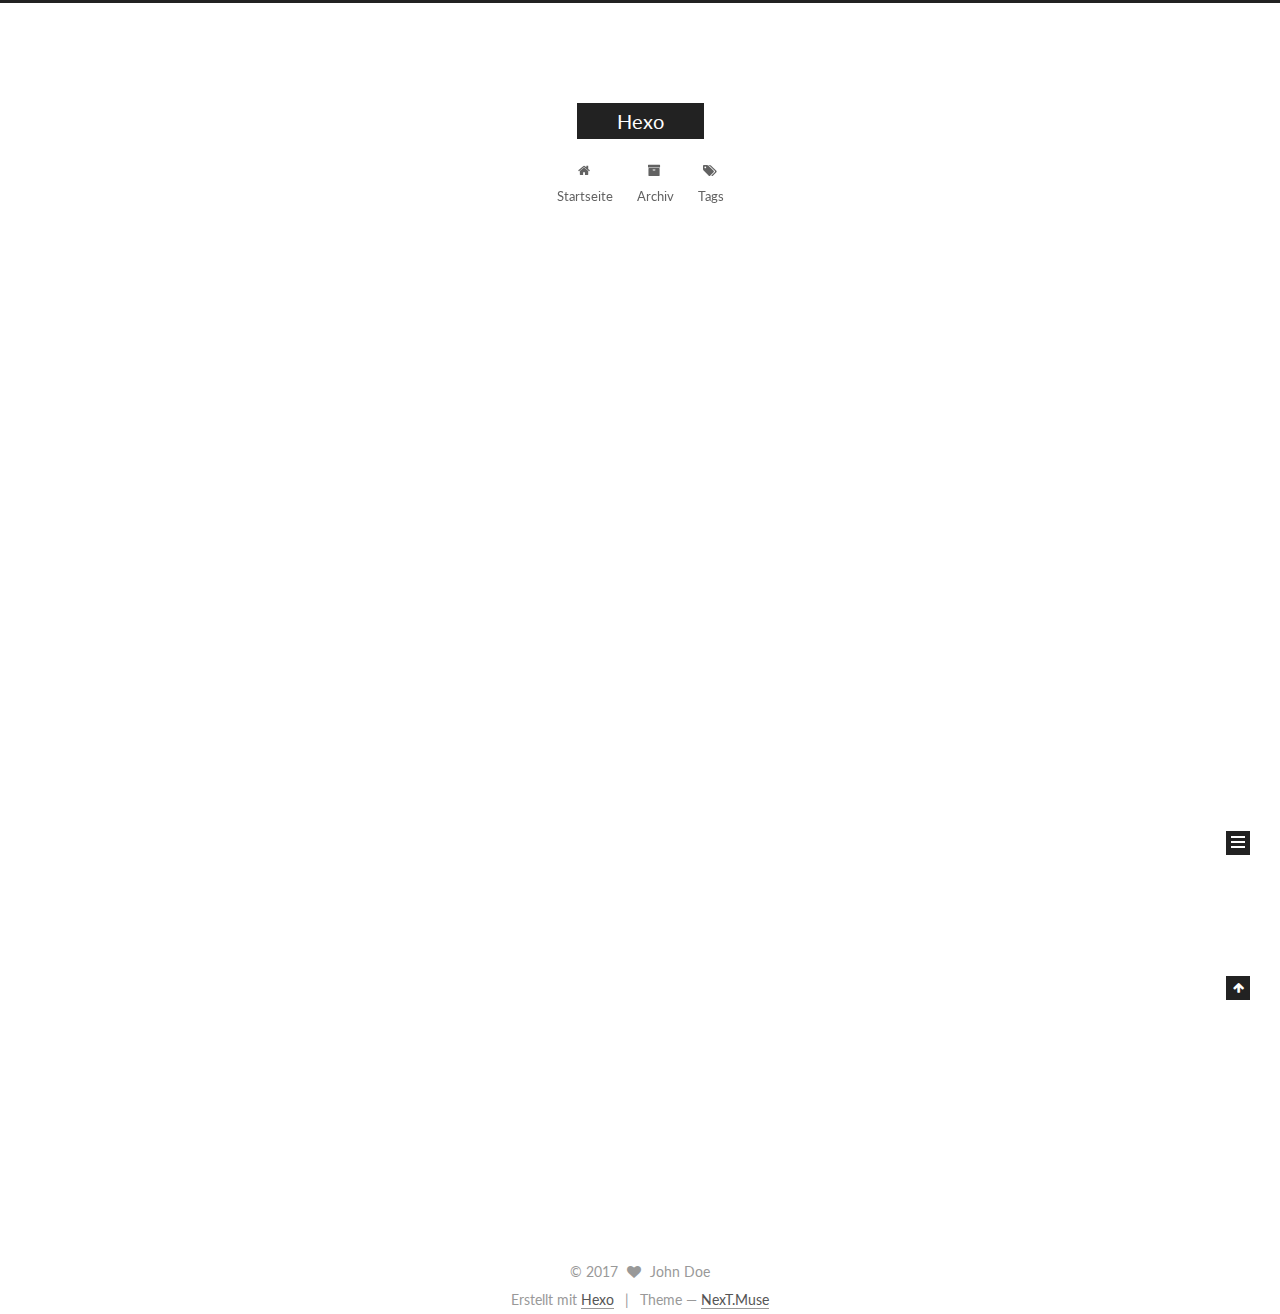
==== commit 8ec2d9b1: "Site updated: 2017-08-17 14:59:57" ====
--- a/index.html
+++ b/index.html
@@ -198,7 +198,7 @@
             
               <i class="menu-item-icon fa fa-fw fa-home"></i> <br />
             
-            Home
+            Startseite
           </a>
         </li>
       
@@ -208,7 +208,7 @@
             
               <i class="menu-item-icon fa fa-fw fa-archive"></i> <br />
             
-            Archives
+            Archiv
           </a>
         </li>
       
@@ -284,7 +284,7 @@
                 <i class="fa fa-calendar-o"></i>
               </span>
               
-                <span class="post-meta-item-text">Posted on</span>
+                <span class="post-meta-item-text">Veröffentlicht am</span>
               
               <time title="Post created" itemprop="dateCreated datePublished" datetime="2017-08-16T22:40:19+08:00">
                 2017-08-16
@@ -417,7 +417,7 @@
             <div class="site-state-item site-state-posts">
               <a href="/archives/">
                 <span class="site-state-item-count">1</span>
-                <span class="site-state-item-name">posts</span>
+                <span class="site-state-item-name">Artikel</span>
               </a>
             </div>
           
@@ -480,7 +480,7 @@
 
 
   <div class="powered-by">
-    Powered by <a class="theme-link" href="https://hexo.io">Hexo</a>
+    Erstellt mit  <a class="theme-link" href="https://hexo.io">Hexo</a>
   </div>
 
   <span class="post-meta-divider">|</span>
--- a/css/main.css
+++ b/css/main.css
@@ -1808,7 +1808,7 @@
   width: 4px;
   height: 4px;
   border-radius: 50%;
-  background: #bb2d1d;
+  background: #25522d;
 }
 .links-of-blogroll {
   font-size: 13px;
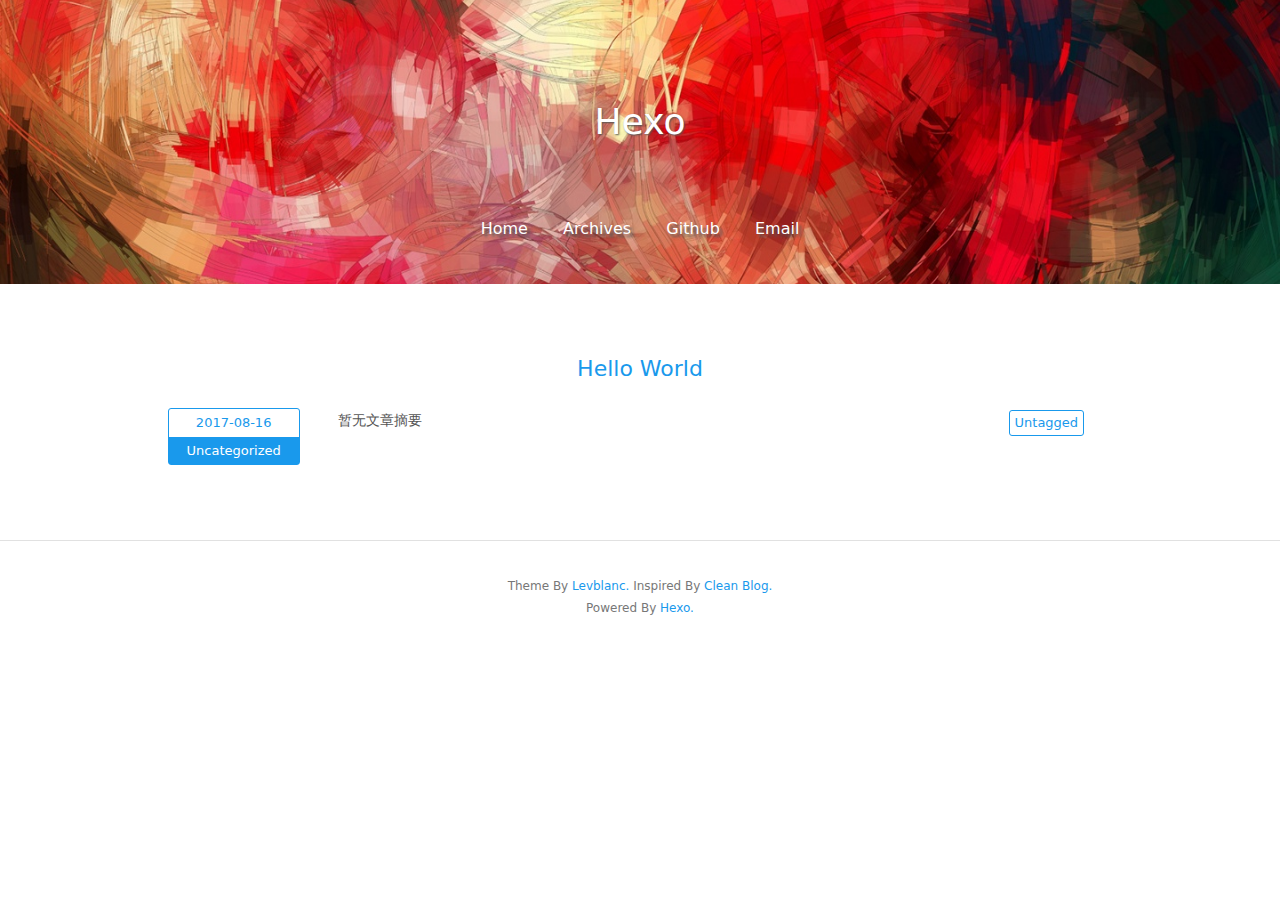
==== commit 1541bd2f: "Site updated: 2017-08-17 15:26:27" ====
--- a/index.html
+++ b/index.html
@@ -1,638 +1,171 @@
 <!DOCTYPE html>
+<html>
+  <!-- Html Head Tag-->
+  <head>
+  <meta charset="UTF-8">
+  <meta http-equiv="X-UA-Compatible" content="IE=edge">
+  <meta name="viewport" content="width=device-width, initial-scale=1">
+  <meta name="description" content="">
+  <meta name="author" content="John Doe">
+  <!-- Open Graph Data -->
+  <meta property="og:title" content="Hexo"/>
+  <meta property="og:description" content="" />
+  <meta property="og:site_name" content="Hexo"/>
+  <meta property="og:type" content="website" />
+  <meta property="og:image" content="http://yoursite.com"/>
+  
+    <link rel="alternate" href="/atom.xml" title="Hexo" type="application/atom+xml">
+  
+  
+    <link rel="icon" href="/favicon.png">
+  
+
+  <!-- Site Title -->
+  <title>Hexo</title>
+
+  <!-- Bootstrap CSS -->
+  <link rel="stylesheet" href="/css/bootstrap.min.css">
+  <!-- Custom CSS -->
+  
+  <link rel="stylesheet" href="/css/style.light.css">
+
+  <!-- Google Analytics -->
+  
+
+</head>
+
+  <body>
+    <!-- Page Header -->
+
+
+<header class="site-header header-background" style="background-image: url(/img/default-banner-dark.jpg)">
+  <div class="container">
+    <div class="row">
+      <div class="col-lg-8 col-lg-offset-2 col-md-10 col-md-offset-1">
+        <div class="page-title with-background-image">
+          <p class="title">Hexo</p>
+          <p class="subtitle"></p>
+        </div>
+        <div class="site-menu with-background-image">
+          <ul>
+            
+              <li>
+                <a href="/">
+                  
+                  Home
+                  
+                </a>
+              </li>
+            
+              <li>
+                <a href="/archives">
+                  
+                  Archives
+                  
+                </a>
+              </li>
+            
+              <li>
+                <a href="https://github.com/levblanc">
+                  
+                  Github
+                  
+                </a>
+              </li>
+            
+              <li>
+                <a href="mailto:levblanc@163.com">
+                  
+                  Email
+                  
+                </a>
+              </li>
+            
+          </ul>
+        </div>
+      </div>
+    </div>
+  </div>
+</header>
+
+
+<!-- Home Page Post List -->
+<div class="container">
+  <div class="row">
+    <div class="col-lg-10 col-md-10 col-md-offset-1">
+      
+        <div class="post-item-wrapper">
+  <a href="/2017/08/16/hello-world/" class="post-title">
+      Hello World
+  </a>
+  <div class="post-excerpt">
+    <!-- Post Date and Categories -->
+    <div class="date-and-category">
+      <div class="date">2017-08-16</div>
+      <div class="categories">
+        
+          Uncategorized
+        
+      </div>
+    </div>
+    <!-- Post Excerpt -->
+    <div class="excerpt typo">暂无文章摘要</div>
+    <!-- Post Tags -->
+    <div class="tags">
+      
+        <div class="untagged">Untagged</div>
+      
+    </div>
+  </div>
+</div>
+
+      
+    </div>
+  </div>
+</div>
+
+<!-- Pagination -->
+<div class="container">
+  <div class="row">
+    <div class="col-lg-10 col-md-10 col-md-offset-1">
+      <ul class="pagination">
+          
+          
+      </ul>
+    </div>
+  </div>
+</div>
 
 
 
-  
+    <!-- Footer -->
+<footer>
+  <div class="container">
+    <div class="row">
+      <div class="col-lg-8 col-lg-offset-2 col-md-10 col-md-offset-1">
+        <p class="copyright text-muted">
+          Theme By <a target="_blank" href="https://github.com/levblanc">Levblanc.</a>
+          Inspired By <a target="_blank" href="https://github.com/klugjo/hexo-theme-clean-blog">Clean Blog.</a>
+        <p class="copyright text-muted">
+          Powered By <a target="_blank" href="https://hexo.io/">Hexo.</a>
+        </p>
+      </div>
+    </div>
+  </div>
+</footer>
 
 
-<html class="theme-next muse use-motion" lang="">
-<head>
-  <meta charset="UTF-8"/>
-<meta http-equiv="X-UA-Compatible" content="IE=edge" />
-<meta name="viewport" content="width=device-width, initial-scale=1, maximum-scale=1"/>
-<meta name="theme-color" content="#222">
-
-
-
-
-
-
-
-
-
-<meta http-equiv="Cache-Control" content="no-transform" />
-<meta http-equiv="Cache-Control" content="no-siteapp" />
-
-
-
-
-
-
-
-
-
-
-
-
-
-
-
-  
-  
-  <link href="/lib/fancybox/source/jquery.fancybox.css?v=2.1.5" rel="stylesheet" type="text/css" />
-
-
-
-
-  
-  
-  
-  
-
-  
-    
-    
-  
-
-  
-
-  
-
-  
-
-  
-
-  
-    
-    
-    <link href="//fonts.googleapis.com/css?family=Lato:300,300italic,400,400italic,700,700italic&subset=latin,latin-ext" rel="stylesheet" type="text/css">
-  
-
-
-
-
-
-
-<link href="/lib/font-awesome/css/font-awesome.min.css?v=4.6.2" rel="stylesheet" type="text/css" />
-
-<link href="/css/main.css?v=5.1.2" rel="stylesheet" type="text/css" />
-
-
-  <meta name="keywords" content="Hexo, NexT" />
-
-
-
-
-
-  <link rel="alternate" href="/atom.xml" title="Hexo" type="application/atom+xml" />
-
-
-
-
-  <link rel="shortcut icon" type="image/x-icon" href="/favicon.ico?v=5.1.2" />
-
-
-
-
-
-
-<meta property="og:type" content="website">
-<meta property="og:title" content="Hexo">
-<meta property="og:url" content="http://yoursite.com/index.html">
-<meta property="og:site_name" content="Hexo">
-<meta name="twitter:card" content="summary">
-<meta name="twitter:title" content="Hexo">
-
-
-
-<script type="text/javascript" id="hexo.configurations">
-  var NexT = window.NexT || {};
-  var CONFIG = {
-    root: '/',
-    scheme: 'Muse',
-    sidebar: {"position":"left","display":"post","offset":12,"offset_float":12,"b2t":false,"scrollpercent":false,"onmobile":false},
-    fancybox: true,
-    tabs: true,
-    motion: true,
-    duoshuo: {
-      userId: '0',
-      author: 'Author'
-    },
-    algolia: {
-      applicationID: '',
-      apiKey: '',
-      indexName: '',
-      hits: {"per_page":10},
-      labels: {"input_placeholder":"Search for Posts","hits_empty":"We didn't find any results for the search: ${query}","hits_stats":"${hits} results found in ${time} ms"}
-    }
-  };
+    <!-- After Footer Scripts -->
+<script src="/js/highlight.pack.js"></script>
+<script>
+  document.addEventListener("DOMContentLoaded", function(event) {
+    var codeBlocks = Array.prototype.slice.call(document.getElementsByTagName('pre'))
+    codeBlocks.forEach(function(block, index) {
+      hljs.highlightBlock(block);
+    });
+  });
 </script>
 
+  </body>
+</html>
 
-
-  <link rel="canonical" href="http://yoursite.com/"/>
-
-
-
-
-
-  <title>Hexo</title>
-  
-
-
-
-
-
-
-
-
-</head>
-
-<body itemscope itemtype="http://schema.org/WebPage" lang="">
-
-  
-  
-    
-  
-
-  <div class="container sidebar-position-left 
-   page-home 
- ">
-    <div class="headband"></div>
-
-    <header id="header" class="header" itemscope itemtype="http://schema.org/WPHeader">
-      <div class="header-inner"><div class="site-brand-wrapper">
-  <div class="site-meta ">
-    
-
-    <div class="custom-logo-site-title">
-      <a href="/"  class="brand" rel="start">
-        <span class="logo-line-before"><i></i></span>
-        <span class="site-title">Hexo</span>
-        <span class="logo-line-after"><i></i></span>
-      </a>
-    </div>
-      
-        <p class="site-subtitle"></p>
-      
-  </div>
-
-  <div class="site-nav-toggle">
-    <button>
-      <span class="btn-bar"></span>
-      <span class="btn-bar"></span>
-      <span class="btn-bar"></span>
-    </button>
-  </div>
-</div>
-
-<nav class="site-nav">
-  
-
-  
-    <ul id="menu" class="menu">
-      
-        
-        <li class="menu-item menu-item-home">
-          <a href="/" rel="section">
-            
-              <i class="menu-item-icon fa fa-fw fa-home"></i> <br />
-            
-            Startseite
-          </a>
-        </li>
-      
-        
-        <li class="menu-item menu-item-archives">
-          <a href="/archives/" rel="section">
-            
-              <i class="menu-item-icon fa fa-fw fa-archive"></i> <br />
-            
-            Archiv
-          </a>
-        </li>
-      
-        
-        <li class="menu-item menu-item-tags">
-          <a href="/tags/" rel="section">
-            
-              <i class="menu-item-icon fa fa-fw fa-tags"></i> <br />
-            
-            Tags
-          </a>
-        </li>
-      
-
-      
-    </ul>
-  
-
-  
-</nav>
-
-
-
- </div>
-    </header>
-
-    <main id="main" class="main">
-      <div class="main-inner">
-        <div class="content-wrap">
-          <div id="content" class="content">
-            
-  <section id="posts" class="posts-expand">
-    
-      
-
-  
-
-  
-  
-  
-
-  <article class="post post-type-normal" itemscope itemtype="http://schema.org/Article">
-  
-  
-  
-  <div class="post-block">
-    <link itemprop="mainEntityOfPage" href="http://yoursite.com/2017/08/16/hello-world/">
-
-    <span hidden itemprop="author" itemscope itemtype="http://schema.org/Person">
-      <meta itemprop="name" content="John Doe">
-      <meta itemprop="description" content="">
-      <meta itemprop="image" content="/images/avatar.gif">
-    </span>
-
-    <span hidden itemprop="publisher" itemscope itemtype="http://schema.org/Organization">
-      <meta itemprop="name" content="Hexo">
-    </span>
-
-    
-      <header class="post-header">
-
-        
-        
-          <h1 class="post-title" itemprop="name headline">
-                
-                <a class="post-title-link" href="/2017/08/16/hello-world/" itemprop="url">Hello World</a></h1>
-        
-
-        <div class="post-meta">
-          <span class="post-time">
-            
-              <span class="post-meta-item-icon">
-                <i class="fa fa-calendar-o"></i>
-              </span>
-              
-                <span class="post-meta-item-text">Veröffentlicht am</span>
-              
-              <time title="Post created" itemprop="dateCreated datePublished" datetime="2017-08-16T22:40:19+08:00">
-                2017-08-16
-              </time>
-            
-
-            
-
-            
-          </span>
-
-          
-
-          
-            
-          
-
-          
-          
-
-          
-
-          
-
-          
-
-        </div>
-      </header>
-    
-
-    
-    
-    
-    <div class="post-body" itemprop="articleBody">
-
-      
-      
-
-      
-        
-          
-            <p>Welcome to <a href="https://hexo.io/" target="_blank" rel="external">Hexo</a>! This is your very first post. Check <a href="https://hexo.io/docs/" target="_blank" rel="external">documentation</a> for more info. If you get any problems when using Hexo, you can find the answer in <a href="https://hexo.io/docs/troubleshooting.html" target="_blank" rel="external">troubleshooting</a> or you can ask me on <a href="https://github.com/hexojs/hexo/issues" target="_blank" rel="external">GitHub</a>.</p>
-<h2 id="Quick-Start"><a href="#Quick-Start" class="headerlink" title="Quick Start"></a>Quick Start</h2><h3 id="Create-a-new-post"><a href="#Create-a-new-post" class="headerlink" title="Create a new post"></a>Create a new post</h3><figure class="highlight bash"><table><tr><td class="gutter"><pre><div class="line">1</div></pre></td><td class="code"><pre><div class="line">$ hexo new <span class="string">"My New Post"</span></div></pre></td></tr></table></figure>
-<p>More info: <a href="https://hexo.io/docs/writing.html" target="_blank" rel="external">Writing</a></p>
-<h3 id="Run-server"><a href="#Run-server" class="headerlink" title="Run server"></a>Run server</h3><figure class="highlight bash"><table><tr><td class="gutter"><pre><div class="line">1</div></pre></td><td class="code"><pre><div class="line">$ hexo server</div></pre></td></tr></table></figure>
-<p>More info: <a href="https://hexo.io/docs/server.html" target="_blank" rel="external">Server</a></p>
-<h3 id="Generate-static-files"><a href="#Generate-static-files" class="headerlink" title="Generate static files"></a>Generate static files</h3><figure class="highlight bash"><table><tr><td class="gutter"><pre><div class="line">1</div></pre></td><td class="code"><pre><div class="line">$ hexo generate</div></pre></td></tr></table></figure>
-<p>More info: <a href="https://hexo.io/docs/generating.html" target="_blank" rel="external">Generating</a></p>
-<h3 id="Deploy-to-remote-sites"><a href="#Deploy-to-remote-sites" class="headerlink" title="Deploy to remote sites"></a>Deploy to remote sites</h3><figure class="highlight bash"><table><tr><td class="gutter"><pre><div class="line">1</div></pre></td><td class="code"><pre><div class="line">$ hexo deploy</div></pre></td></tr></table></figure>
-<p>More info: <a href="https://hexo.io/docs/deployment.html" target="_blank" rel="external">Deployment</a></p>
-
-          
-        
-      
-    </div>
-    
-    
-    
-
-    
-
-    
-
-    
-
-    <footer class="post-footer">
-      
-
-      
-
-      
-
-      
-      
-        <div class="post-eof"></div>
-      
-    </footer>
-  </div>
-  
-  
-  
-  </article>
-
-
-    
-  </section>
-
-  
-
-
-          </div>
-          
-
-
-          
-
-        </div>
-        
-          
-  
-  <div class="sidebar-toggle">
-    <div class="sidebar-toggle-line-wrap">
-      <span class="sidebar-toggle-line sidebar-toggle-line-first"></span>
-      <span class="sidebar-toggle-line sidebar-toggle-line-middle"></span>
-      <span class="sidebar-toggle-line sidebar-toggle-line-last"></span>
-    </div>
-  </div>
-
-  <aside id="sidebar" class="sidebar">
-    
-    <div class="sidebar-inner">
-
-      
-
-      
-
-      <section class="site-overview sidebar-panel sidebar-panel-active">
-        <div class="site-author motion-element" itemprop="author" itemscope itemtype="http://schema.org/Person">
-          <img class="site-author-image" itemprop="image"
-               src="/images/avatar.gif"
-               alt="John Doe" />
-          <p class="site-author-name" itemprop="name">John Doe</p>
-           
-              <p class="site-description motion-element" itemprop="description"></p>
-          
-        </div>
-        <nav class="site-state motion-element">
-
-          
-            <div class="site-state-item site-state-posts">
-              <a href="/archives/">
-                <span class="site-state-item-count">1</span>
-                <span class="site-state-item-name">Artikel</span>
-              </a>
-            </div>
-          
-
-          
-
-          
-
-        </nav>
-
-        
-          <div class="feed-link motion-element">
-            <a href="/atom.xml" rel="alternate">
-              <i class="fa fa-rss"></i>
-              RSS
-            </a>
-          </div>
-        
-
-        <div class="links-of-author motion-element">
-          
-        </div>
-
-        
-        
-
-        
-        
-
-        
-
-
-      </section>
-
-      
-
-      
-
-    </div>
-  </aside>
-
-
-        
-      </div>
-    </main>
-
-    <footer id="footer" class="footer">
-      <div class="footer-inner">
-        <div class="copyright" >
-  
-  &copy; 
-  <span itemprop="copyrightYear">2017</span>
-  <span class="with-love">
-    <i class="fa fa-heart"></i>
-  </span>
-  <span class="author" itemprop="copyrightHolder">John Doe</span>
-
-  
-</div>
-
-
-  <div class="powered-by">
-    Erstellt mit  <a class="theme-link" href="https://hexo.io">Hexo</a>
-  </div>
-
-  <span class="post-meta-divider">|</span>
-
-  <div class="theme-info">
-    Theme &mdash;
-    <a class="theme-link" href="https://github.com/iissnan/hexo-theme-next">
-      NexT.Muse
-    </a>
-  </div>
-
-
-        
-
-
-
-
-
-
-
-        
-      </div>
-    </footer>
-
-    
-      <div class="back-to-top">
-        <i class="fa fa-arrow-up"></i>
-        
-      </div>
-    
-
-  </div>
-
-  
-
-<script type="text/javascript">
-  if (Object.prototype.toString.call(window.Promise) !== '[object Function]') {
-    window.Promise = null;
-  }
-</script>
-
-
-
-
-
-
-
-
-
-  
-
-
-
-
-
-
-
-
-
-
-
-
-  
-  <script type="text/javascript" src="/lib/jquery/index.js?v=2.1.3"></script>
-
-  
-  <script type="text/javascript" src="/lib/fastclick/lib/fastclick.min.js?v=1.0.6"></script>
-
-  
-  <script type="text/javascript" src="/lib/jquery_lazyload/jquery.lazyload.js?v=1.9.7"></script>
-
-  
-  <script type="text/javascript" src="/lib/velocity/velocity.min.js?v=1.2.1"></script>
-
-  
-  <script type="text/javascript" src="/lib/velocity/velocity.ui.min.js?v=1.2.1"></script>
-
-  
-  <script type="text/javascript" src="/lib/fancybox/source/jquery.fancybox.pack.js?v=2.1.5"></script>
-
-
-  
-
-
-  <script type="text/javascript" src="/js/src/utils.js?v=5.1.2"></script>
-
-  <script type="text/javascript" src="/js/src/motion.js?v=5.1.2"></script>
-
-
-
-  
-  
-
-  
-    <script type="text/javascript" src="/js/src/scrollspy.js?v=5.1.2"></script>
-<script type="text/javascript" src="/js/src/post-details.js?v=5.1.2"></script>
-
-  
-
-  
-
-
-  <script type="text/javascript" src="/js/src/bootstrap.js?v=5.1.2"></script>
-
-
-
-  
-
-
-  
-
-
-
-
-	
-
-
-
-
-
-  
-
-
-
-
-
-  
-
-
-
-
-
-
-
-
-  
-
-
-
-
-
-  
-
-  
-
-  
-
-  
-
-  
-
-  
-
-</body>
-</html>
--- a/css/style.light.css
+++ b/css/style.light.css
@@ -0,0 +1,749 @@
+/* basic colors */
+/* theme colors */
+/* modify value of $theme-color to get different theme colors */
+/* typo.css from https://github.com/sofish/typo.css */
+
+@charset "utf-8";
+
+/* 防止用户自定义背景颜色对网页的影响，添加让用户可以自定义字体 */
+html {
+  color: #333;
+  background: #fff;
+  -webkit-text-size-adjust: 100%;
+  -ms-text-size-adjust: 100%;
+  text-rendering: optimizelegibility;
+}
+
+/* 如果你的项目仅支持 IE9+ | Chrome | Firefox 等，推荐在 <html> 中添加 .borderbox 这个 class */
+html.borderbox *, html.borderbox *:before, html.borderbox *:after {
+  -moz-box-sizing: border-box;
+  -webkit-box-sizing: border-box;
+  box-sizing: border-box;
+}
+
+/* 内外边距通常让各个浏览器样式的表现位置不同 */
+body, dl, dt, dd, ul, ol, li, h1, h2, h3, h4, h5, h6, pre, code, form, fieldset, legend, input, textarea, p, blockquote, th, td, hr, button, article, aside, details, figcaption, figure, footer, header, menu, nav, section {
+  margin: 0;
+  padding: 0;
+}
+
+/* 重设 HTML5 标签, IE 需要在 js 中 createElement(TAG) */
+article, aside, details, figcaption, figure, footer, header, menu, nav, section {
+  display: block;
+}
+
+/* HTML5 媒体文件跟 img 保持一致 */
+audio, canvas, video {
+  display: inline-block;
+}
+
+/* 要注意表单元素并不继承父级 font 的问题 */
+body, button, input, select, textarea {
+  font: 300 1rem/1.8 PingFang SC, Lantinghei SC, Microsoft Yahei, Hiragino Sans GB, Microsoft Sans Serif, WenQuanYi Micro Hei, sans;
+}
+
+button::-moz-focus-inner,
+input::-moz-focus-inner {
+  padding: 0;
+  border: 0;
+}
+
+/* 去掉各Table cell 的边距并让其边重合 */
+table {
+  border-collapse: collapse;
+  border-spacing: 0;
+}
+
+/* 去除默认边框 */
+fieldset, img {
+  border: 0;
+}
+
+/* 块/段落引用 */
+blockquote {
+  position: relative;
+  color: #999;
+  font-weight: 400;
+  border-left: 1px solid #1abc9c;
+  padding-left: 1em;
+  margin: 1em 3em 1em 2em;
+}
+
+@media only screen and ( max-width: 640px ) {
+  blockquote {
+    margin: 1em 0;
+  }
+}
+
+/* Firefox 以外，元素没有下划线，需添加 */
+acronym, abbr {
+  border-bottom: 1px dotted;
+  font-variant: normal;
+}
+
+/* 添加鼠标问号，进一步确保应用的语义是正确的（要知道，交互他们也有洁癖，如果你不去掉，那得多花点口舌） */
+abbr {
+  cursor: help;
+}
+
+/* 一致的 del 样式 */
+del {
+  text-decoration: line-through;
+}
+
+address, caption, cite, code, dfn, em, th, var {
+  font-style: normal;
+  font-weight: 400;
+}
+
+/* 去掉列表前的标识, li 会继承，大部分网站通常用列表来很多内容，所以应该当去 */
+ul, ol {
+  list-style: none;
+}
+
+/* 对齐是排版最重要的因素, 别让什么都居中 */
+caption, th {
+  text-align: left;
+}
+
+q:before, q:after {
+  content: '';
+}
+
+/* 统一上标和下标 */
+sub, sup {
+  font-size: 75%;
+  line-height: 0;
+  position: relative;
+}
+
+:root sub, :root sup {
+  vertical-align: baseline; /* for ie9 and other modern browsers */
+}
+
+sup {
+  top: -0.5em;
+}
+
+sub {
+  bottom: -0.25em;
+}
+
+/* 让链接在 hover 状态下显示下划线 */
+// a {
+//   color: #1abc9c;
+// }
+
+// a:hover {
+//   text-decoration: underline;
+// }
+
+// .typo a {
+//   border-bottom: 1px solid #1abc9c;
+// }
+
+// .typo a:hover {
+//   border-bottom-color: #555;
+//   color: #555;
+//   text-decoration: none;
+// }
+
+/* 默认不显示下划线，保持页面简洁 */
+ins, a {
+  text-decoration: none;
+}
+
+/* 专名号：虽然 u 已经重回 html5 Draft，但在所有浏览器中都是可以使用的，
+ * 要做到更好，向后兼容的话，添加 class="typo-u" 来显示专名号
+ * 关于 <u> 标签：http://www.whatwg.org/specs/web-apps/current-work/multipage/text-level-semantics.html#the-u-element
+ * 被放弃的是 4，之前一直搞错 http://www.w3.org/TR/html401/appendix/changes.html#idx-deprecated
+ * 一篇关于 <u> 标签的很好文章：http://html5doctor.com/u-element/
+ */
+u, .typo-u {
+  text-decoration: underline;
+}
+
+/* 标记，类似于手写的荧光笔的作用 */
+mark {
+  background: #fffdd1;
+  border-bottom: 1px solid #ffedce;
+  padding: 2px;
+  margin: 0 5px;
+}
+
+/* 代码片断 */
+pre, code, pre tt {
+  font-family: Courier, 'Courier New', monospace;
+}
+
+pre {
+  background: #f8f8f8;
+  border: 1px solid #ddd;
+  padding: 1em 1.5em;
+  display: block;
+  -webkit-overflow-scrolling: touch;
+}
+
+/* 一致化 horizontal rule */
+hr {
+  border: none;
+  border-bottom: 1px solid #cfcfcf;
+  margin-bottom: 0.8em;
+  height: 10px;
+}
+
+/* 底部印刷体、版本等标记 */
+small, .typo-small,
+  /* 图片说明 */
+figcaption {
+  font-size: 0.9em;
+  color: #888;
+}
+
+strong, b {
+  font-weight: bold;
+  color: #000;
+}
+
+/* 可拖动文件添加拖动手势 */
+[draggable] {
+  cursor: move;
+}
+
+.clearfix:before, .clearfix:after {
+  content: "";
+  display: table;
+}
+
+.clearfix:after {
+  clear: both;
+}
+
+.clearfix {
+  zoom: 1;
+}
+
+/* 强制文本换行 */
+.textwrap, .textwrap td, .textwrap th {
+  word-wrap: break-word;
+  word-break: break-all;
+}
+
+.textwrap-table {
+  table-layout: fixed;
+}
+
+/* 提供 serif 版本的字体设置: iOS 下中文自动 fallback 到 sans-serif */
+.serif {
+  font-family: Palatino, Optima, Georgia, serif;
+}
+
+/* 保证块/段落之间的空白隔行 */
+.typo table, .typo p, .typo pre, .typo ul, .typo ol, .typo dl, .typo form, .typo hr,
+.typo-p, .typo-pre, .typo-ul, .typo-ol, .typo-dl, .typo-form, .typo-hr, .typo-table, blockquote {
+  margin-bottom: 1.2em
+}
+
+h1, h2, h3, h4, h5, h6 {
+  font-family: PingFang SC, Verdana, Helvetica Neue, Microsoft Yahei, Hiragino Sans GB, Microsoft Sans Serif, WenQuanYi Micro Hei, sans-serif;
+  font-weight: 100;
+  color: #000;
+  line-height: 1.35;
+}
+
+/* 标题应该更贴紧内容，并与其他块区分，margin 值要相应做优化 */
+.typo h1, .typo h2, .typo h3, .typo h4, .typo h5, .typo h6,
+.typo-h1, .typo-h2, .typo-h3, .typo-h4, .typo-h5, .typo-h6 {
+  margin-top: 1.2em;
+  margin-bottom: 0.6em;
+  line-height: 1.35;
+}
+
+.typo h1, .typo-h1 {
+  font-size: 2em;
+}
+
+.typo h2, .typo-h2 {
+  font-size: 1.8em;
+}
+
+.typo h3, .typo-h3 {
+  font-size: 1.6em;
+}
+
+.typo h4, .typo-h4 {
+  font-size: 1.4em;
+}
+
+.typo h5, .typo h6, .typo-h5, .typo-h6 {
+  font-size: 1.2em;
+}
+
+/* 在文章中，应该还原 ul 和 ol 的样式 */
+.typo ul, .typo-ul {
+  margin-left: 1.3em;
+  list-style: disc;
+}
+
+.typo ol, .typo-ol {
+  list-style: decimal;
+  margin-left: 1.9em;
+}
+
+.typo li ul, .typo li ol, .typo-ul ul, .typo-ul ol, .typo-ol ul, .typo-ol ol {
+  margin-bottom: 0.8em;
+  margin-left: 2em;
+}
+
+.typo li ul, .typo-ul ul, .typo-ol ul {
+  list-style: circle;
+}
+
+/* 同 ul/ol，在文章中应用 table 基本格式 */
+// .typo table th,
+// .typo table td,
+.typo-table th,
+.typo-table td,
+.typo table caption {
+  border: 1px solid #ddd;
+  padding: 0.5em 1em;
+  color: #666;
+}
+
+
+// .typo table th,
+.typo-table th {
+  background: #fbfbfb;
+}
+
+// .typo table thead th,
+.typo-table thead th {
+  background: #f1f1f1;
+}
+
+.typo table caption {
+  border-bottom: none;
+}
+
+/* 去除 webkit 中 input 和 textarea 的默认样式  */
+.typo-input, .typo-textarea {
+  -webkit-appearance: none;
+  border-radius: 0;
+}
+
+.typo-em, .typo em, legend, caption {
+  color: #000;
+  font-weight: inherit;
+}
+
+/* 着重号，只能在少量（少于100个字符）且全是全角字符的情况下使用 */
+.typo-em {
+  position: relative;
+}
+
+.typo-em:after {
+  position: absolute;
+  top: 0.65em;
+  left: 0;
+  width: 100%;
+  overflow: hidden;
+  white-space: nowrap;
+  content: "・・・・・・・・・・・・・・・・・・・・・・・・・・・・・・・・・・・・・・・・・・・・・・・・・・・・・・・・・・・・・・・・・・・・・・・・・・・・・・・・・・・・・・・・・・・・・・・・・・・・";
+}
+
+/* Responsive images */
+.typo img {
+  max-width: 100%;
+}
+
+.hljs {
+  display: block;
+  overflow-x: auto;
+  padding: 0.5em;
+  background: #23241f;
+}
+.hljs,
+.hljs-tag,
+.hljs-subst {
+  color: #f8f8f2;
+}
+.hljs-strong,
+.hljs-emphasis {
+  color: #a8a8a2;
+}
+.hljs-bullet,
+.hljs-quote,
+.hljs-number,
+.hljs-regexp,
+.hljs-literal,
+.hljs-link {
+  color: #ae81ff;
+}
+.hljs-code,
+.hljs-title,
+.hljs-section,
+.hljs-selector-class {
+  color: #a6e22e;
+}
+.hljs-strong {
+  font-weight: bold;
+}
+.hljs-emphasis {
+  font-style: italic;
+}
+.hljs-keyword,
+.hljs-selector-tag,
+.hljs-name,
+.hljs-attr {
+  color: #f92672;
+}
+.hljs-symbol,
+.hljs-attribute {
+  color: #66d9ef;
+}
+.hljs-params,
+.hljs-class .hljs-title {
+  color: #f8f8f2;
+}
+.hljs-string,
+.hljs-type,
+.hljs-built_in,
+.hljs-builtin-name,
+.hljs-selector-id,
+.hljs-selector-attr,
+.hljs-selector-pseudo,
+.hljs-addition,
+.hljs-variable,
+.hljs-template-variable {
+  color: #e6db74;
+}
+.hljs-comment,
+.hljs-deletion,
+.hljs-meta {
+  color: #75715e;
+}
+.highlight {
+  overflow: auto;
+}
+.highlight table {
+  width: 100%;
+  max-width: 100%;
+}
+.highlight pre {
+  font-size: 0.8125rem;
+}
+.highlight .gutter {
+  width: 5%;
+  text-align: right;
+}
+.highlight .gutter pre {
+  border-top: 0;
+  border-bottom: 0;
+  border-left: 0;
+}
+.highlight .code {
+  width: 95%;
+}
+.highlight .code pre {
+  border: 0;
+}
+code {
+  color: #1999ec;
+  padding: 0 0.125rem;
+  margin: 0 0.125rem;
+  border-radius: 0.0625rem;
+  background-color: #f0e8df;
+}
+@media only screen and (max-width: 414px) {
+  .highlight pre {
+    font-size: 0.75rem;
+  }
+}
+html,
+body {
+  color: #555;
+  background-color: #fff;
+  font-size: 100%; /* add PX (or original value) as backup */
+  font-size: 100%;
+}
+a {
+  color: #1999ec;
+}
+a:hover {
+  text-decoration: none;
+  color: #fff;
+  background-color: #1999ec;
+  transition: all 0.25s;
+  cursor: pointer;
+}
+strong {
+  color: #555;
+}
+h1,
+h2,
+h3,
+h4,
+h5,
+h6 {
+  color: #555;
+}
+.site-header {
+  padding: 2.5rem 0;
+  border-bottom: 1px solid #e1e1e1;
+  margin-bottom: 1.875rem;
+}
+.site-header.header-background {
+  border-bottom: 0;
+  background-color: #808080;
+  background-position: center center;
+  background-attachment: scroll;
+  -webkit-background-size: cover;
+  -moz-background-size: cover;
+  background-size: cover;
+  -o-background-size: cover;
+}
+.site-header .page-title {
+  color: #1999ec;
+  text-align: center;
+  text-shadow: 1px 1px 2px #555;
+}
+.site-header .page-title.with-background-image {
+  color: #fff;
+  padding: 3.125rem 0;
+}
+.site-header .page-title .title {
+  font-size: 2.25rem;
+}
+.site-menu {
+  text-align: center;
+  margin-top: 0.625rem;
+  text-shadow: 3px 3px 3px #555;
+}
+.site-menu ul {
+  margin: 0 auto;
+  padding: 0;
+}
+.site-menu ul > li {
+  display: inline-block;
+  margin-right: 0.625rem;
+}
+.site-menu ul > li:last-child {
+  margin-right: 0;
+}
+.site-menu ul > li > a {
+  padding: 0.1875rem 0.625rem;
+  border-radius: 0.125rem;
+}
+.site-menu.with-background-image a {
+  color: #fff;
+}
+@media only screen and (max-width: 414px) {
+  .site-header .page-title.with-background-image {
+    padding: 1.875rem 0;
+  }
+  .site-header .page-title .title {
+    font-size: 1.375rem;
+  }
+  .site-menu {
+    font-size: 1rem;
+  }
+  .site-menu ul li {
+    margin-right: 0;
+  }
+  .site-menu ul li > a {
+    padding: 0.1875rem 0.375rem;
+  }
+}
+.post-item-wrapper {
+  padding: 2.1875rem 0;
+  border-bottom: 1px solid #e1e1e1;
+  text-align: center;
+  overflow: hidden;
+}
+.post-item-wrapper:last-child {
+  border-bottom: none;
+}
+.post-item-wrapper .post-title {
+  display: inline-block;
+  padding: 0 0.625rem;
+  margin-bottom: 1.25rem;
+  font-size: 1.375rem;
+  text-align: center;
+  border-radius: 0.125rem;
+}
+.post-item-wrapper .post-excerpt {
+  overflow: hidden;
+}
+.post-item-wrapper .date-and-category,
+.post-item-wrapper .excerpt,
+.post-item-wrapper .tags {
+  float: left;
+}
+.post-item-wrapper .date-and-category,
+.post-item-wrapper .tags {
+  width: 14%;
+}
+.post-item-wrapper .excerpt {
+  width: 64%;
+  margin: 0 4%;
+  font-size: 0.875rem;
+  text-align: justify;
+}
+.post-item-wrapper .excerpt p {
+  margin-bottom: 0;
+}
+.post-item-wrapper .date-and-category {
+  font-size: 0.8125rem;
+  text-align: center;
+  border: 1px solid #1999ec;
+  border-radius: 0.1875rem;
+}
+.post-item-wrapper .date-and-category .date,
+.post-item-wrapper .date-and-category .categories {
+  padding: 0.125rem 0;
+}
+.post-item-wrapper .date-and-category .date {
+  color: #1999ec;
+}
+.post-item-wrapper .date-and-category .categories {
+  color: #fff;
+  background-color: #1999ec;
+}
+.post-item-wrapper .date-and-category .categories > a {
+  color: #fff;
+  background-color: #1999ec;
+}
+.post-item-wrapper .tags {
+  overflow: hidden;
+}
+.post-item-wrapper .tags .untagged,
+.post-item-wrapper .tags .tag {
+  display: inline-block;
+  font-size: 0.8125rem;
+  padding: 0 0.3125rem;
+  text-align: center;
+  border: 1px solid #1999ec;
+  border-radius: 0.1875rem;
+}
+.post-item-wrapper .tags .untagged {
+  color: #1999ec;
+}
+@media only screen and (max-width: 768px) {
+  .post-item-wrapper .date-and-category,
+  .post-item-wrapper .tags {
+    display: none;
+  }
+  .post-item-wrapper .excerpt {
+    width: 100%;
+    padding: 0 5%;
+    margin: 0;
+    float: none;
+  }
+  .post-item-wrapper .post-title {
+    font-size: 1.125rem;
+  }
+}
+.archive-item {
+  margin-bottom: 1.25rem;
+}
+.archive-item .post-title {
+  font-size: 1.25rem;
+  padding: 0 0.3125rem;
+  border-radius: 0.125rem;
+}
+.archive-item .date {
+  font-size: 0.875rem;
+  padding: 0 0.3125rem;
+}
+@media only screen and (max-width: 414px) {
+  .archive-item .post-title {
+    font-size: 1rem;
+  }
+  .archive-item .date {
+    font-size: 0.875rem;
+  }
+}
+.post-tags,
+.post-info {
+  font-size: 0.875rem;
+  font-style: italic;
+  text-align: center;
+}
+.post-info {
+  margin-bottom: 0.3125rem;
+}
+.post-info .info {
+  padding: 0 0.5rem;
+  border-right: 1px dotted #85878a;
+}
+.post-info .info:last-child {
+  border-right: none;
+}
+.post-info .categories a {
+  padding: 0.125rem 0.25rem;
+  border-radius: 0.125rem;
+}
+.post-tags {
+  font-style: italic;
+}
+.post-tags > a {
+  display: inline-block;
+  padding: 0 0.25rem;
+  margin-right: 0.125rem;
+  border-radius: 0.125rem;
+}
+.post-content {
+  padding-top: 2.5rem;
+  padding-bottom: 2.5rem;
+  font-size: 0.9375rem;
+}
+@media only screen and (max-width: 414px) {
+  .post-tags,
+  .post-info {
+    font-size: 0.75rem;
+  }
+  .post-tags .info,
+  .post-info .info {
+    padding: 0 0.3125rem;
+  }
+  .post-tags .time,
+  .post-info .time {
+    display: none;
+  }
+  .post-content {
+    font-size: 0.78125rem;
+  }
+}
+footer {
+  padding: 2.1875rem 0;
+  border-top: 1px solid #e1e1e1;
+  font-size: 0.75rem;
+  text-align: center;
+}
+.pagination {
+  display: block;
+  text-align: center;
+  overflow: hidden;
+}
+.pagination > li {
+  display: inline-block;
+}
+.pagination > li > a {
+  color: #1999ec;
+  background-color: #fff;
+  border: 1px solid #1999ec;
+  border-radius: 0.1875rem;
+}
+.pagination > li > a:hover {
+  color: #fff;
+  background-color: #1999ec;
+  border: 1px solid #1999ec;
+}
+.pagination > li > a span {
+  display: inline-block;
+}
+@media only screen and (max-width: 414px) {
+  .pagination {
+    font-size: 0.875rem;
+  }
+}
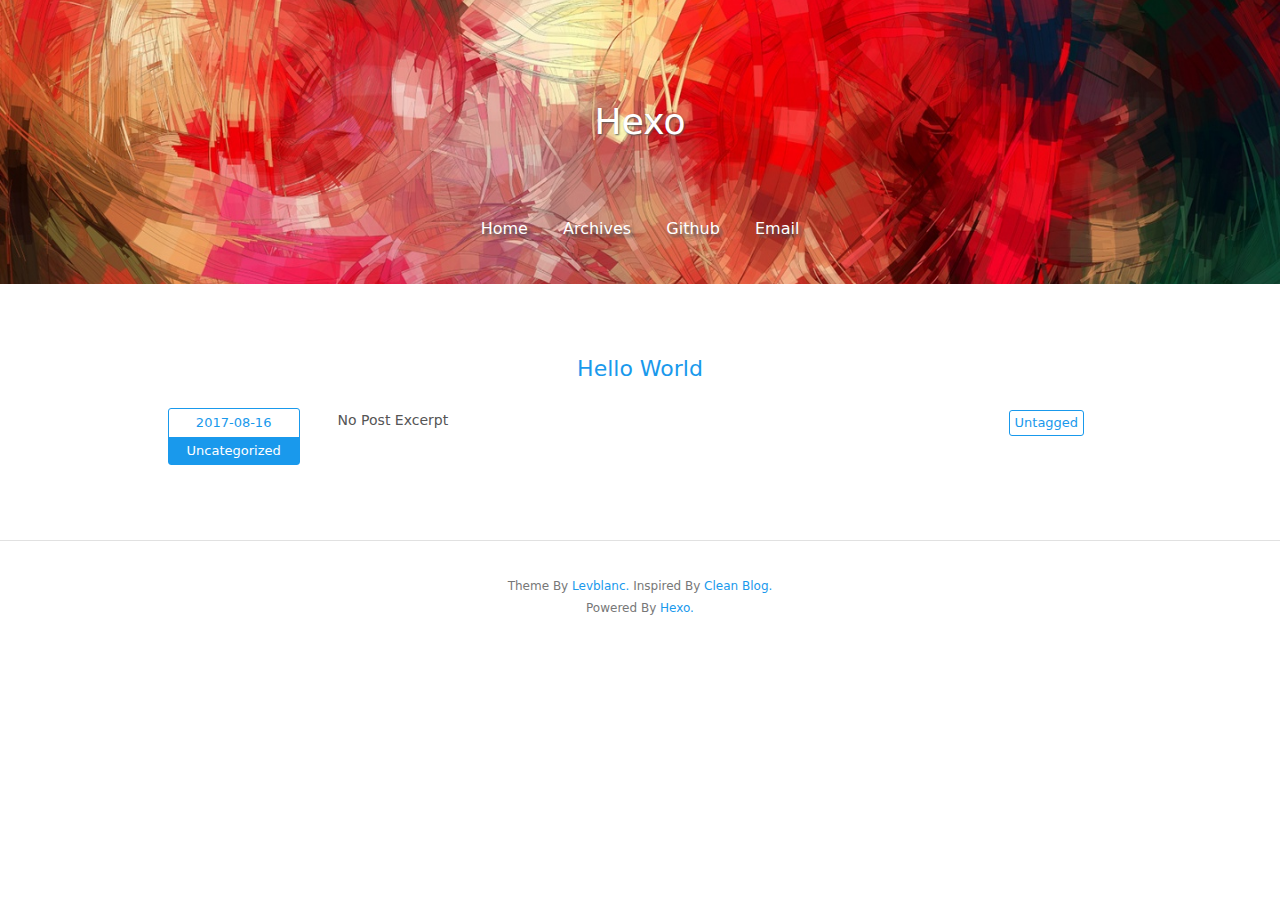
==== commit 630d2637: "Site updated: 2017-08-17 15:30:16" ====
--- a/index.html
+++ b/index.html
@@ -109,7 +109,7 @@
       </div>
     </div>
     <!-- Post Excerpt -->
-    <div class="excerpt typo">暂无文章摘要</div>
+    <div class="excerpt typo">No Post Excerpt</div>
     <!-- Post Tags -->
     <div class="tags">
       
